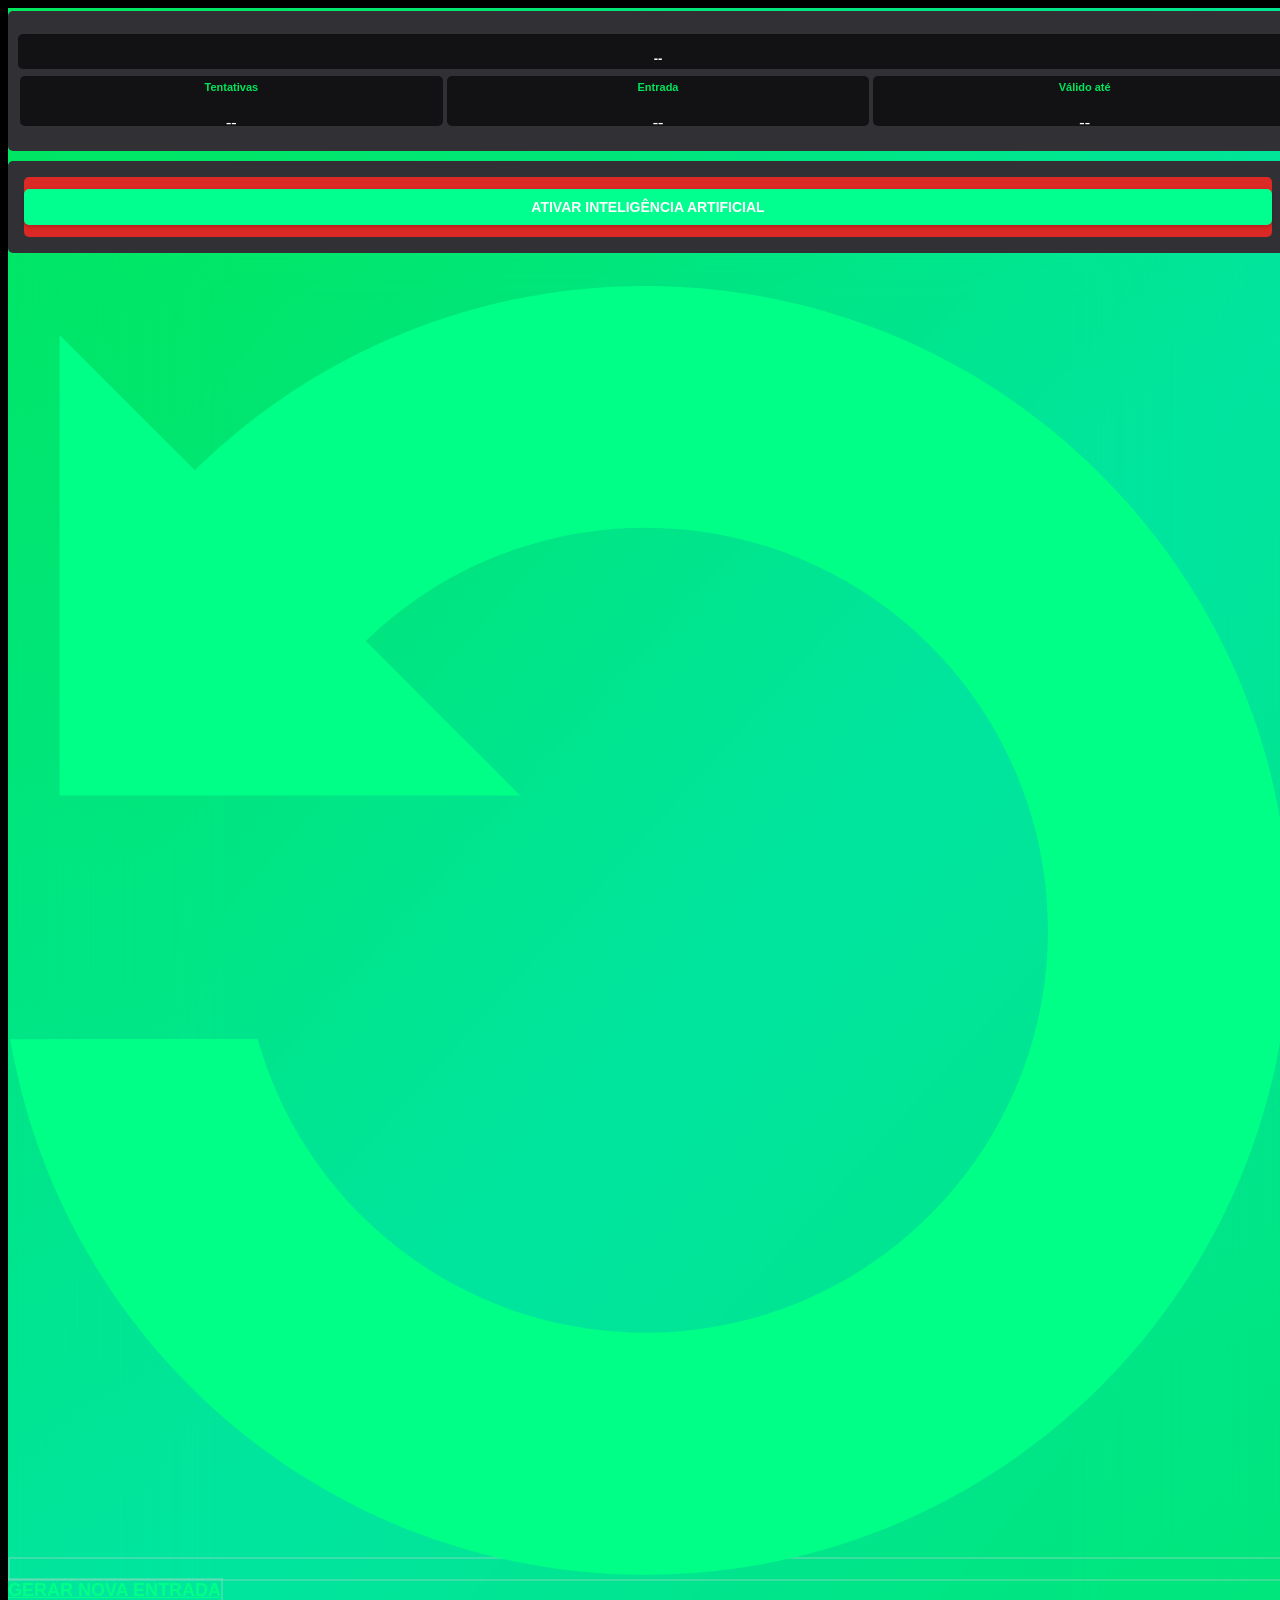
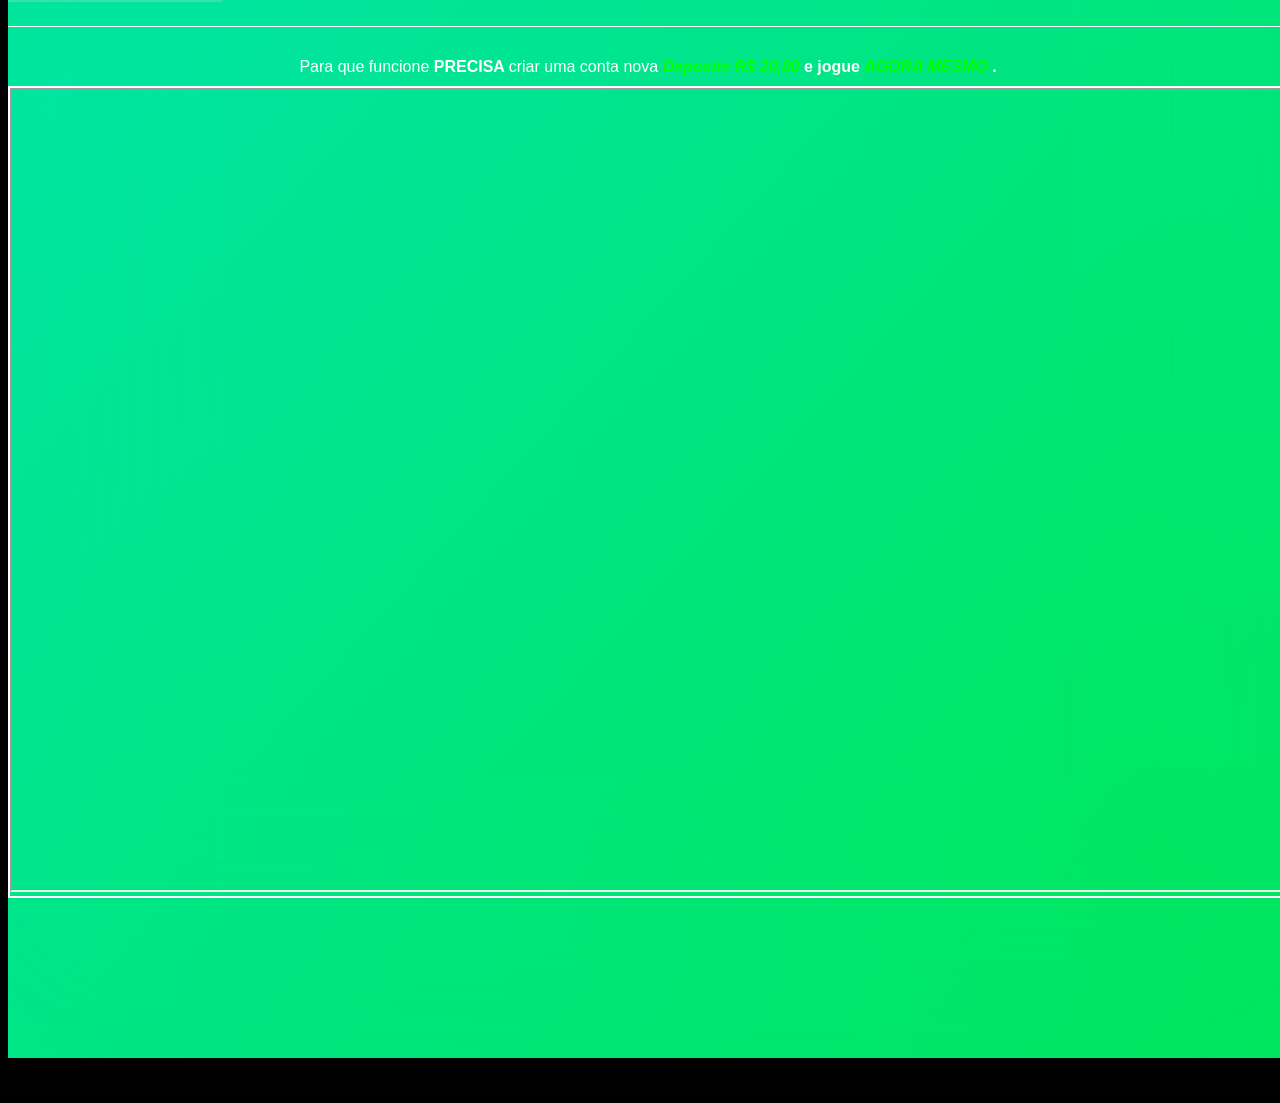
==== games/inteligencia/bet7k-hacking.html @ 5b3a698d "Add files via upload" ====
<!DOCTYPE html>
<html lang="pt-BR">
<head>
	<meta charset="UTF-8">
		<title>Sinais - Tokyo</title>
        <link rel="shortcut icon" href="images/favicon.png" type="image/jpg">
<meta name='robots' content='max-image-preview:large' />
<script type='application/javascript'>console.log('PixelYourSite Free version 9.4.2');</script>
<link rel="alternate" type="application/rss+xml" title="Feed para Seguro &raquo;" href="https://descubraagoora.fun/feed/" />
<link rel="alternate" type="application/rss+xml" title="Feed de comentários para Seguro &raquo;" href="https://descubraagoora.fun/comments/feed/" />
<script>
window._wpemojiSettings = {"baseUrl":"https:\/\/s.w.org\/images\/core\/emoji\/14.0.0\/72x72\/","ext":".png","svgUrl":"https:\/\/s.w.org\/images\/core\/emoji\/14.0.0\/svg\/","svgExt":".svg","source":{"concatemoji":"https:\/\/descubraagoora.fun\/wp-includes\/js\/wp-emoji-release.min.js?ver=6.3.1"}};
/*! This file is auto-generated */
!function(i,n){var o,s,e;function c(e){try{var t={supportTests:e,timestamp:(new Date).valueOf()};sessionStorage.setItem(o,JSON.stringify(t))}catch(e){}}function p(e,t,n){e.clearRect(0,0,e.canvas.width,e.canvas.height),e.fillText(t,0,0);var t=new Uint32Array(e.getImageData(0,0,e.canvas.width,e.canvas.height).data),r=(e.clearRect(0,0,e.canvas.width,e.canvas.height),e.fillText(n,0,0),new Uint32Array(e.getImageData(0,0,e.canvas.width,e.canvas.height).data));return t.every(function(e,t){return e===r[t]})}function u(e,t,n){switch(t){case"flag":return n(e,"\ud83c\udff3\ufe0f\u200d\u26a7\ufe0f","\ud83c\udff3\ufe0f\u200b\u26a7\ufe0f")?!1:!n(e,"\ud83c\uddfa\ud83c\uddf3","\ud83c\uddfa\u200b\ud83c\uddf3")&&!n(e,"\ud83c\udff4\udb40\udc67\udb40\udc62\udb40\udc65\udb40\udc6e\udb40\udc67\udb40\udc7f","\ud83c\udff4\u200b\udb40\udc67\u200b\udb40\udc62\u200b\udb40\udc65\u200b\udb40\udc6e\u200b\udb40\udc67\u200b\udb40\udc7f");case"emoji":return!n(e,"\ud83e\udef1\ud83c\udffb\u200d\ud83e\udef2\ud83c\udfff","\ud83e\udef1\ud83c\udffb\u200b\ud83e\udef2\ud83c\udfff")}return!1}function f(e,t,n){var r="undefined"!=typeof WorkerGlobalScope&&self instanceof WorkerGlobalScope?new OffscreenCanvas(300,150):i.createElement("canvas"),a=r.getContext("2d",{willReadFrequently:!0}),o=(a.textBaseline="top",a.font="600 32px Arial",{});return e.forEach(function(e){o[e]=t(a,e,n)}),o}function t(e){var t=i.createElement("script");t.src=e,t.defer=!0,i.head.appendChild(t)}"undefined"!=typeof Promise&&(o="wpEmojiSettingsSupports",s=["flag","emoji"],n.supports={everything:!0,everythingExceptFlag:!0},e=new Promise(function(e){i.addEventListener("DOMContentLoaded",e,{once:!0})}),new Promise(function(t){var n=function(){try{var e=JSON.parse(sessionStorage.getItem(o));if("object"==typeof e&&"number"==typeof e.timestamp&&(new Date).valueOf()<e.timestamp+604800&&"object"==typeof e.supportTests)return e.supportTests}catch(e){}return null}();if(!n){if("undefined"!=typeof Worker&&"undefined"!=typeof OffscreenCanvas&&"undefined"!=typeof URL&&URL.createObjectURL&&"undefined"!=typeof Blob)try{var e="postMessage("+f.toString()+"("+[JSON.stringify(s),u.toString(),p.toString()].join(",")+"));",r=new Blob([e],{type:"text/javascript"}),a=new Worker(URL.createObjectURL(r),{name:"wpTestEmojiSupports"});return void(a.onmessage=function(e){c(n=e.data),a.terminate(),t(n)})}catch(e){}c(n=f(s,u,p))}t(n)}).then(function(e){for(var t in e)n.supports[t]=e[t],n.supports.everything=n.supports.everything&&n.supports[t],"flag"!==t&&(n.supports.everythingExceptFlag=n.supports.everythingExceptFlag&&n.supports[t]);n.supports.everythingExceptFlag=n.supports.everythingExceptFlag&&!n.supports.flag,n.DOMReady=!1,n.readyCallback=function(){n.DOMReady=!0}}).then(function(){return e}).then(function(){var e;n.supports.everything||(n.readyCallback(),(e=n.source||{}).concatemoji?t(e.concatemoji):e.wpemoji&&e.twemoji&&(t(e.twemoji),t(e.wpemoji)))}))}((window,document),window._wpemojiSettings);
</script>
<style>
img.wp-smiley,
img.emoji {
	display: inline !important;
	border: none !important;
	box-shadow: none !important;
	height: 1em !important;
	width: 1em !important;
	margin: 0 0.07em !important;
	vertical-align: -0.1em !important;
	background: none !important;
	padding: 0 !important;
}
</style>
	<link rel='stylesheet' id='wp-block-library-css' href='https://descubraagoora.fun/wp-includes/css/dist/block-library/style.min.css?ver=6.3.1' media='all' />
<style id='classic-theme-styles-inline-css'>
/*! This file is auto-generated */
.wp-block-button__link{color:#fff;background-color:#32373c;border-radius:9999px;box-shadow:none;text-decoration:none;padding:calc(.667em + 2px) calc(1.333em + 2px);font-size:1.125em}.wp-block-file__button{background:#32373c;color:#fff;text-decoration:none}
</style>
<style id='global-styles-inline-css'>
body{--wp--preset--color--black: #000000;--wp--preset--color--cyan-bluish-gray: #abb8c3;--wp--preset--color--white: #ffffff;--wp--preset--color--pale-pink: #f78da7;--wp--preset--color--vivid-red: #cf2e2e;--wp--preset--color--luminous-vivid-orange: #ff6900;--wp--preset--color--luminous-vivid-amber: #fcb900;--wp--preset--color--light-green-cyan: #7bdcb5;--wp--preset--color--vivid-green-cyan: #00d084;--wp--preset--color--pale-cyan-blue: #8ed1fc;--wp--preset--color--vivid-cyan-blue: #0693e3;--wp--preset--color--vivid-purple: #9b51e0;--wp--preset--gradient--vivid-cyan-blue-to-vivid-purple: linear-gradient(135deg,rgba(6,147,227,1) 0%,rgb(155,81,224) 100%);--wp--preset--gradient--light-green-cyan-to-vivid-green-cyan: linear-gradient(135deg,rgb(122,220,180) 0%,rgb(0,208,130) 100%);--wp--preset--gradient--luminous-vivid-amber-to-luminous-vivid-orange: linear-gradient(135deg,rgba(252,185,0,1) 0%,rgba(255,105,0,1) 100%);--wp--preset--gradient--luminous-vivid-orange-to-vivid-red: linear-gradient(135deg,rgba(255,105,0,1) 0%,rgb(207,46,46) 100%);--wp--preset--gradient--very-light-gray-to-cyan-bluish-gray: linear-gradient(135deg,rgb(238,238,238) 0%,rgb(169,184,195) 100%);--wp--preset--gradient--cool-to-warm-spectrum: linear-gradient(135deg,rgb(74,234,220) 0%,rgb(151,120,209) 20%,rgb(207,42,186) 40%,rgb(238,44,130) 60%,rgb(251,105,98) 80%,rgb(254,248,76) 100%);--wp--preset--gradient--blush-light-purple: linear-gradient(135deg,rgb(255,206,236) 0%,rgb(152,150,240) 100%);--wp--preset--gradient--blush-bordeaux: linear-gradient(135deg,rgb(254,205,165) 0%,rgb(254,45,45) 50%,rgb(107,0,62) 100%);--wp--preset--gradient--luminous-dusk: linear-gradient(135deg,rgb(255,203,112) 0%,rgb(199,81,192) 50%,rgb(65,88,208) 100%);--wp--preset--gradient--pale-ocean: linear-gradient(135deg,rgb(255,245,203) 0%,rgb(182,227,212) 50%,rgb(51,167,181) 100%);--wp--preset--gradient--electric-grass: linear-gradient(135deg,rgb(202,248,128) 0%,rgb(113,206,126) 100%);--wp--preset--gradient--midnight: linear-gradient(135deg,rgb(2,3,129) 0%,rgb(40,116,252) 100%);--wp--preset--font-size--small: 13px;--wp--preset--font-size--medium: 20px;--wp--preset--font-size--large: 36px;--wp--preset--font-size--x-large: 42px;--wp--preset--spacing--20: 0.44rem;--wp--preset--spacing--30: 0.67rem;--wp--preset--spacing--40: 1rem;--wp--preset--spacing--50: 1.5rem;--wp--preset--spacing--60: 2.25rem;--wp--preset--spacing--70: 3.38rem;--wp--preset--spacing--80: 5.06rem;--wp--preset--shadow--natural: 6px 6px 9px rgba(0, 0, 0, 0.2);--wp--preset--shadow--deep: 12px 12px 50px rgba(0, 0, 0, 0.4);--wp--preset--shadow--sharp: 6px 6px 0px rgba(0, 0, 0, 0.2);--wp--preset--shadow--outlined: 6px 6px 0px -3px rgba(255, 255, 255, 1), 6px 6px rgba(0, 0, 0, 1);--wp--preset--shadow--crisp: 6px 6px 0px rgba(0, 0, 0, 1);}:where(.is-layout-flex){gap: 0.5em;}:where(.is-layout-grid){gap: 0.5em;}body .is-layout-flow > .alignleft{float: left;margin-inline-start: 0;margin-inline-end: 2em;}body .is-layout-flow > .alignright{float: right;margin-inline-start: 2em;margin-inline-end: 0;}body .is-layout-flow > .aligncenter{margin-left: auto !important;margin-right: auto !important;}body .is-layout-constrained > .alignleft{float: left;margin-inline-start: 0;margin-inline-end: 2em;}body .is-layout-constrained > .alignright{float: right;margin-inline-start: 2em;margin-inline-end: 0;}body .is-layout-constrained > .aligncenter{margin-left: auto !important;margin-right: auto !important;}body .is-layout-constrained > :where(:not(.alignleft):not(.alignright):not(.alignfull)){max-width: var(--wp--style--global--content-size);margin-left: auto !important;margin-right: auto !important;}body .is-layout-constrained > .alignwide{max-width: var(--wp--style--global--wide-size);}body .is-layout-flex{display: flex;}body .is-layout-flex{flex-wrap: wrap;align-items: center;}body .is-layout-flex > *{margin: 0;}body .is-layout-grid{display: grid;}body .is-layout-grid > *{margin: 0;}:where(.wp-block-columns.is-layout-flex){gap: 2em;}:where(.wp-block-columns.is-layout-grid){gap: 2em;}:where(.wp-block-post-template.is-layout-flex){gap: 1.25em;}:where(.wp-block-post-template.is-layout-grid){gap: 1.25em;}.has-black-color{color: var(--wp--preset--color--black) !important;}.has-cyan-bluish-gray-color{color: var(--wp--preset--color--cyan-bluish-gray) !important;}.has-white-color{color: var(--wp--preset--color--white) !important;}.has-pale-pink-color{color: var(--wp--preset--color--pale-pink) !important;}.has-vivid-red-color{color: var(--wp--preset--color--vivid-red) !important;}.has-luminous-vivid-orange-color{color: var(--wp--preset--color--luminous-vivid-orange) !important;}.has-luminous-vivid-amber-color{color: var(--wp--preset--color--luminous-vivid-amber) !important;}.has-light-green-cyan-color{color: var(--wp--preset--color--light-green-cyan) !important;}.has-vivid-green-cyan-color{color: var(--wp--preset--color--vivid-green-cyan) !important;}.has-pale-cyan-blue-color{color: var(--wp--preset--color--pale-cyan-blue) !important;}.has-vivid-cyan-blue-color{color: var(--wp--preset--color--vivid-cyan-blue) !important;}.has-vivid-purple-color{color: var(--wp--preset--color--vivid-purple) !important;}.has-black-background-color{background-color: var(--wp--preset--color--black) !important;}.has-cyan-bluish-gray-background-color{background-color: var(--wp--preset--color--cyan-bluish-gray) !important;}.has-white-background-color{background-color: var(--wp--preset--color--white) !important;}.has-pale-pink-background-color{background-color: var(--wp--preset--color--pale-pink) !important;}.has-vivid-red-background-color{background-color: var(--wp--preset--color--vivid-red) !important;}.has-luminous-vivid-orange-background-color{background-color: var(--wp--preset--color--luminous-vivid-orange) !important;}.has-luminous-vivid-amber-background-color{background-color: var(--wp--preset--color--luminous-vivid-amber) !important;}.has-light-green-cyan-background-color{background-color: var(--wp--preset--color--light-green-cyan) !important;}.has-vivid-green-cyan-background-color{background-color: var(--wp--preset--color--vivid-green-cyan) !important;}.has-pale-cyan-blue-background-color{background-color: var(--wp--preset--color--pale-cyan-blue) !important;}.has-vivid-cyan-blue-background-color{background-color: var(--wp--preset--color--vivid-cyan-blue) !important;}.has-vivid-purple-background-color{background-color: var(--wp--preset--color--vivid-purple) !important;}.has-black-border-color{border-color: var(--wp--preset--color--black) !important;}.has-cyan-bluish-gray-border-color{border-color: var(--wp--preset--color--cyan-bluish-gray) !important;}.has-white-border-color{border-color: var(--wp--preset--color--white) !important;}.has-pale-pink-border-color{border-color: var(--wp--preset--color--pale-pink) !important;}.has-vivid-red-border-color{border-color: var(--wp--preset--color--vivid-red) !important;}.has-luminous-vivid-orange-border-color{border-color: var(--wp--preset--color--luminous-vivid-orange) !important;}.has-luminous-vivid-amber-border-color{border-color: var(--wp--preset--color--luminous-vivid-amber) !important;}.has-light-green-cyan-border-color{border-color: var(--wp--preset--color--light-green-cyan) !important;}.has-vivid-green-cyan-border-color{border-color: var(--wp--preset--color--vivid-green-cyan) !important;}.has-pale-cyan-blue-border-color{border-color: var(--wp--preset--color--pale-cyan-blue) !important;}.has-vivid-cyan-blue-border-color{border-color: var(--wp--preset--color--vivid-cyan-blue) !important;}.has-vivid-purple-border-color{border-color: var(--wp--preset--color--vivid-purple) !important;}.has-vivid-cyan-blue-to-vivid-purple-gradient-background{background: var(--wp--preset--gradient--vivid-cyan-blue-to-vivid-purple) !important;}.has-light-green-cyan-to-vivid-green-cyan-gradient-background{background: var(--wp--preset--gradient--light-green-cyan-to-vivid-green-cyan) !important;}.has-luminous-vivid-amber-to-luminous-vivid-orange-gradient-background{background: var(--wp--preset--gradient--luminous-vivid-amber-to-luminous-vivid-orange) !important;}.has-luminous-vivid-orange-to-vivid-red-gradient-background{background: var(--wp--preset--gradient--luminous-vivid-orange-to-vivid-red) !important;}.has-very-light-gray-to-cyan-bluish-gray-gradient-background{background: var(--wp--preset--gradient--very-light-gray-to-cyan-bluish-gray) !important;}.has-cool-to-warm-spectrum-gradient-background{background: var(--wp--preset--gradient--cool-to-warm-spectrum) !important;}.has-blush-light-purple-gradient-background{background: var(--wp--preset--gradient--blush-light-purple) !important;}.has-blush-bordeaux-gradient-background{background: var(--wp--preset--gradient--blush-bordeaux) !important;}.has-luminous-dusk-gradient-background{background: var(--wp--preset--gradient--luminous-dusk) !important;}.has-pale-ocean-gradient-background{background: var(--wp--preset--gradient--pale-ocean) !important;}.has-electric-grass-gradient-background{background: var(--wp--preset--gradient--electric-grass) !important;}.has-midnight-gradient-background{background: var(--wp--preset--gradient--midnight) !important;}.has-small-font-size{font-size: var(--wp--preset--font-size--small) !important;}.has-medium-font-size{font-size: var(--wp--preset--font-size--medium) !important;}.has-large-font-size{font-size: var(--wp--preset--font-size--large) !important;}.has-x-large-font-size{font-size: var(--wp--preset--font-size--x-large) !important;}
.wp-block-navigation a:where(:not(.wp-element-button)){color: inherit;}
:where(.wp-block-post-template.is-layout-flex){gap: 1.25em;}:where(.wp-block-post-template.is-layout-grid){gap: 1.25em;}
:where(.wp-block-columns.is-layout-flex){gap: 2em;}:where(.wp-block-columns.is-layout-grid){gap: 2em;}
.wp-block-pullquote{font-size: 1.5em;line-height: 1.6;}
</style>
<link rel='stylesheet' id='secure-copy-content-protection-public-css' href='https://descubraagoora.fun/wp-content/plugins/secure-copy-content-protection/public/css/secure-copy-content-protection-public.css?ver=3.7.1' media='all' />
<link rel='stylesheet' id='hello-elementor-css' href='https://descubraagoora.fun/wp-content/themes/hello-elementor/style.min.css?ver=2.8.1' media='all' />
<link rel='stylesheet' id='hello-elementor-theme-style-css' href='https://descubraagoora.fun/wp-content/themes/hello-elementor/theme.min.css?ver=2.8.1' media='all' />
<link rel='stylesheet' id='elementor-frontend-css' href='https://descubraagoora.fun/wp-content/plugins/elementor/assets/css/frontend-lite.min.css?ver=3.10.2' media='all' />
<style id='elementor-frontend-inline-css'>
.elementor-kit-9{--e-global-color-primary:#FFFFFF;--e-global-color-secondary:#3E3E3E;--e-global-color-text:#3E3E3E;--e-global-color-accent:#00FF87;--e-global-typography-primary-font-family:"Montserrat";--e-global-typography-primary-font-size:42px;--e-global-typography-primary-font-weight:700;--e-global-typography-primary-line-height:40px;--e-global-typography-secondary-font-family:"Montserrat";--e-global-typography-secondary-font-size:32px;--e-global-typography-secondary-font-weight:700;--e-global-typography-text-font-family:"Montserrat";--e-global-typography-text-font-size:16px;--e-global-typography-text-font-weight:400;--e-global-typography-accent-font-family:"Montserrat";--e-global-typography-accent-font-size:18px;--e-global-typography-accent-font-weight:700;--e-global-typography-28c6ffb-font-family:"Montserrat";--e-global-typography-28c6ffb-font-size:16px;--e-global-typography-28c6ffb-font-weight:400;background-color:#000000;}.elementor-kit-9 button,.elementor-kit-9 input[type="button"],.elementor-kit-9 input[type="submit"],.elementor-kit-9 .elementor-button{color:#FFFFFF;background-color:#00FF8E;border-style:none;}.elementor-kit-9 button:hover,.elementor-kit-9 button:focus,.elementor-kit-9 input[type="button"]:hover,.elementor-kit-9 input[type="button"]:focus,.elementor-kit-9 input[type="submit"]:hover,.elementor-kit-9 input[type="submit"]:focus,.elementor-kit-9 .elementor-button:hover,.elementor-kit-9 .elementor-button:focus{background-color:#0A8A51;}.elementor-section.elementor-section-boxed > .elementor-container{max-width:1280px;}.e-con{--container-max-width:1280px;}.elementor-widget:not(:last-child){margin-bottom:10px;}.elementor-element{--widgets-spacing:10px;}{}h1.entry-title{display:var(--page-title-display);}.elementor-kit-9 e-page-transition{background-color:#FFBC7D;}.site-header{padding-inline-end:0px;padding-inline-start:0px;}@media(max-width:1024px){.elementor-section.elementor-section-boxed > .elementor-container{max-width:1024px;}.e-con{--container-max-width:1024px;}}@media(max-width:767px){.elementor-kit-9{--e-global-typography-primary-font-size:32px;--e-global-typography-primary-line-height:32px;--e-global-typography-secondary-font-size:24px;--e-global-typography-text-font-size:16px;--e-global-typography-accent-font-size:18px;--e-global-typography-28c6ffb-font-size:16px;}.elementor-section.elementor-section-boxed > .elementor-container{max-width:767px;}.e-con{--container-max-width:767px;}}/* Start custom CSS */p{
   margin-bottom: 0;
}

html, body{
   width: 100%;
   overflow-x: hidden;
}

body::-webkit-scrollbar{
   width: 10px;
}

body::-webkit-scrollbar-track{
   background: #000000;
}

body::-webkit-scrollbar-thumb{
   background: #fff;
   border-radius: 20px;
}

*::selection{
   color: #ffffff;
   background: #fff;
}/* End custom CSS */
/* Start Custom Fonts CSS */@font-face {
	font-family: 'Montserrat';
	font-style: normal;
	font-weight: normal;
	font-display: auto;
	src: url('https://descubraagoora.fun/wp-content/uploads/2023/01/Montserrat-Regular.woff2') format('woff2'),
		url('https://descubraagoora.fun/wp-content/uploads/2023/01/Montserrat-Regular.woff') format('woff'),
		url('https://descubraagoora.fun/wp-content/uploads/2023/01/Montserrat-Regular.ttf') format('truetype'),
		url('https://descubraagoora.fun/wp-content/uploads/2023/01/Montserrat-Regular.svg#Montserrat') format('svg');
}
@font-face {
	font-family: 'Montserrat';
	font-style: normal;
	font-weight: 700;
	font-display: auto;
	src: url('https://descubraagoora.fun/wp-content/uploads/2023/01/Montserrat-Bold.eot');
	src: url('https://descubraagoora.fun/wp-content/uploads/2023/01/Montserrat-Bold.eot?#iefix') format('embedded-opentype'),
		url('https://descubraagoora.fun/wp-content/uploads/2023/01/Montserrat-Bold.woff2') format('woff2'),
		url('https://descubraagoora.fun/wp-content/uploads/2023/01/Montserrat-Bold.woff') format('woff'),
		url('https://descubraagoora.fun/wp-content/uploads/2023/01/Montserrat-Bold.ttf') format('truetype'),
		url('https://descubraagoora.fun/wp-content/uploads/2023/01/Montserrat-Bold.svg#Montserrat') format('svg');
}
/* End Custom Fonts CSS */
.elementor-widget-heading .elementor-heading-title{color:var( --e-global-color-primary );font-family:var( --e-global-typography-primary-font-family ), Sans-serif;font-size:var( --e-global-typography-primary-font-size );font-weight:var( --e-global-typography-primary-font-weight );line-height:var( --e-global-typography-primary-line-height );}.elementor-widget-image .widget-image-caption{color:var( --e-global-color-text );font-family:var( --e-global-typography-text-font-family ), Sans-serif;font-size:var( --e-global-typography-text-font-size );font-weight:var( --e-global-typography-text-font-weight );}.elementor-widget-text-editor{color:var( --e-global-color-text );font-family:var( --e-global-typography-text-font-family ), Sans-serif;font-size:var( --e-global-typography-text-font-size );font-weight:var( --e-global-typography-text-font-weight );}.elementor-widget-text-editor.elementor-drop-cap-view-stacked .elementor-drop-cap{background-color:var( --e-global-color-primary );}.elementor-widget-text-editor.elementor-drop-cap-view-framed .elementor-drop-cap, .elementor-widget-text-editor.elementor-drop-cap-view-default .elementor-drop-cap{color:var( --e-global-color-primary );border-color:var( --e-global-color-primary );}.elementor-widget-button .elementor-button{font-family:var( --e-global-typography-accent-font-family ), Sans-serif;font-size:var( --e-global-typography-accent-font-size );font-weight:var( --e-global-typography-accent-font-weight );background-color:var( --e-global-color-accent );}.elementor-widget-divider{--divider-color:var( --e-global-color-secondary );}.elementor-widget-divider .elementor-divider__text{color:var( --e-global-color-secondary );font-family:var( --e-global-typography-secondary-font-family ), Sans-serif;font-size:var( --e-global-typography-secondary-font-size );font-weight:var( --e-global-typography-secondary-font-weight );}.elementor-widget-divider.elementor-view-stacked .elementor-icon{background-color:var( --e-global-color-secondary );}.elementor-widget-divider.elementor-view-framed .elementor-icon, .elementor-widget-divider.elementor-view-default .elementor-icon{color:var( --e-global-color-secondary );border-color:var( --e-global-color-secondary );}.elementor-widget-divider.elementor-view-framed .elementor-icon, .elementor-widget-divider.elementor-view-default .elementor-icon svg{fill:var( --e-global-color-secondary );}.elementor-widget-image-box .elementor-image-box-title{color:var( --e-global-color-primary );font-family:var( --e-global-typography-primary-font-family ), Sans-serif;font-size:var( --e-global-typography-primary-font-size );font-weight:var( --e-global-typography-primary-font-weight );line-height:var( --e-global-typography-primary-line-height );}.elementor-widget-image-box .elementor-image-box-description{color:var( --e-global-color-text );font-family:var( --e-global-typography-text-font-family ), Sans-serif;font-size:var( --e-global-typography-text-font-size );font-weight:var( --e-global-typography-text-font-weight );}.elementor-widget-icon.elementor-view-stacked .elementor-icon{background-color:var( --e-global-color-primary );}.elementor-widget-icon.elementor-view-framed .elementor-icon, .elementor-widget-icon.elementor-view-default .elementor-icon{color:var( --e-global-color-primary );border-color:var( --e-global-color-primary );}.elementor-widget-icon.elementor-view-framed .elementor-icon, .elementor-widget-icon.elementor-view-default .elementor-icon svg{fill:var( --e-global-color-primary );}.elementor-widget-icon-box.elementor-view-stacked .elementor-icon{background-color:var( --e-global-color-primary );}.elementor-widget-icon-box.elementor-view-framed .elementor-icon, .elementor-widget-icon-box.elementor-view-default .elementor-icon{fill:var( --e-global-color-primary );color:var( --e-global-color-primary );border-color:var( --e-global-color-primary );}.elementor-widget-icon-box .elementor-icon-box-title{color:var( --e-global-color-primary );}.elementor-widget-icon-box .elementor-icon-box-title, .elementor-widget-icon-box .elementor-icon-box-title a{font-family:var( --e-global-typography-primary-font-family ), Sans-serif;font-size:var( --e-global-typography-primary-font-size );font-weight:var( --e-global-typography-primary-font-weight );line-height:var( --e-global-typography-primary-line-height );}.elementor-widget-icon-box .elementor-icon-box-description{color:var( --e-global-color-text );font-family:var( --e-global-typography-text-font-family ), Sans-serif;font-size:var( --e-global-typography-text-font-size );font-weight:var( --e-global-typography-text-font-weight );}.elementor-widget-star-rating .elementor-star-rating__title{color:var( --e-global-color-text );font-family:var( --e-global-typography-text-font-family ), Sans-serif;font-size:var( --e-global-typography-text-font-size );font-weight:var( --e-global-typography-text-font-weight );}.elementor-widget-image-gallery .gallery-item .gallery-caption{font-family:var( --e-global-typography-accent-font-family ), Sans-serif;font-size:var( --e-global-typography-accent-font-size );font-weight:var( --e-global-typography-accent-font-weight );}.elementor-widget-icon-list .elementor-icon-list-item:not(:last-child):after{border-color:var( --e-global-color-text );}.elementor-widget-icon-list .elementor-icon-list-icon i{color:var( --e-global-color-primary );}.elementor-widget-icon-list .elementor-icon-list-icon svg{fill:var( --e-global-color-primary );}.elementor-widget-icon-list .elementor-icon-list-text{color:var( --e-global-color-secondary );}.elementor-widget-icon-list .elementor-icon-list-item > .elementor-icon-list-text, .elementor-widget-icon-list .elementor-icon-list-item > a{font-family:var( --e-global-typography-text-font-family ), Sans-serif;font-size:var( --e-global-typography-text-font-size );font-weight:var( --e-global-typography-text-font-weight );}.elementor-widget-counter .elementor-counter-number-wrapper{color:var( --e-global-color-primary );font-family:var( --e-global-typography-primary-font-family ), Sans-serif;font-size:var( --e-global-typography-primary-font-size );font-weight:var( --e-global-typography-primary-font-weight );line-height:var( --e-global-typography-primary-line-height );}.elementor-widget-counter .elementor-counter-title{color:var( --e-global-color-secondary );font-family:var( --e-global-typography-secondary-font-family ), Sans-serif;font-size:var( --e-global-typography-secondary-font-size );font-weight:var( --e-global-typography-secondary-font-weight );}.elementor-widget-progress .elementor-progress-wrapper .elementor-progress-bar{background-color:var( --e-global-color-primary );}.elementor-widget-progress .elementor-title{color:var( --e-global-color-primary );font-family:var( --e-global-typography-text-font-family ), Sans-serif;font-size:var( --e-global-typography-text-font-size );font-weight:var( --e-global-typography-text-font-weight );}.elementor-widget-testimonial .elementor-testimonial-content{color:var( --e-global-color-text );font-family:var( --e-global-typography-text-font-family ), Sans-serif;font-size:var( --e-global-typography-text-font-size );font-weight:var( --e-global-typography-text-font-weight );}.elementor-widget-testimonial .elementor-testimonial-name{color:var( --e-global-color-primary );font-family:var( --e-global-typography-primary-font-family ), Sans-serif;font-size:var( --e-global-typography-primary-font-size );font-weight:var( --e-global-typography-primary-font-weight );line-height:var( --e-global-typography-primary-line-height );}.elementor-widget-testimonial .elementor-testimonial-job{color:var( --e-global-color-secondary );font-family:var( --e-global-typography-secondary-font-family ), Sans-serif;font-size:var( --e-global-typography-secondary-font-size );font-weight:var( --e-global-typography-secondary-font-weight );}.elementor-widget-tabs .elementor-tab-title, .elementor-widget-tabs .elementor-tab-title a{color:var( --e-global-color-primary );}.elementor-widget-tabs .elementor-tab-title.elementor-active,
					 .elementor-widget-tabs .elementor-tab-title.elementor-active a{color:var( --e-global-color-accent );}.elementor-widget-tabs .elementor-tab-title{font-family:var( --e-global-typography-primary-font-family ), Sans-serif;font-size:var( --e-global-typography-primary-font-size );font-weight:var( --e-global-typography-primary-font-weight );line-height:var( --e-global-typography-primary-line-height );}.elementor-widget-tabs .elementor-tab-content{color:var( --e-global-color-text );font-family:var( --e-global-typography-text-font-family ), Sans-serif;font-size:var( --e-global-typography-text-font-size );font-weight:var( --e-global-typography-text-font-weight );}.elementor-widget-accordion .elementor-accordion-icon, .elementor-widget-accordion .elementor-accordion-title{color:var( --e-global-color-primary );}.elementor-widget-accordion .elementor-accordion-icon svg{fill:var( --e-global-color-primary );}.elementor-widget-accordion .elementor-active .elementor-accordion-icon, .elementor-widget-accordion .elementor-active .elementor-accordion-title{color:var( --e-global-color-accent );}.elementor-widget-accordion .elementor-active .elementor-accordion-icon svg{fill:var( --e-global-color-accent );}.elementor-widget-accordion .elementor-accordion-title{font-family:var( --e-global-typography-primary-font-family ), Sans-serif;font-size:var( --e-global-typography-primary-font-size );font-weight:var( --e-global-typography-primary-font-weight );line-height:var( --e-global-typography-primary-line-height );}.elementor-widget-accordion .elementor-tab-content{color:var( --e-global-color-text );font-family:var( --e-global-typography-text-font-family ), Sans-serif;font-size:var( --e-global-typography-text-font-size );font-weight:var( --e-global-typography-text-font-weight );}.elementor-widget-toggle .elementor-toggle-title, .elementor-widget-toggle .elementor-toggle-icon{color:var( --e-global-color-primary );}.elementor-widget-toggle .elementor-toggle-icon svg{fill:var( --e-global-color-primary );}.elementor-widget-toggle .elementor-tab-title.elementor-active a, .elementor-widget-toggle .elementor-tab-title.elementor-active .elementor-toggle-icon{color:var( --e-global-color-accent );}.elementor-widget-toggle .elementor-toggle-title{font-family:var( --e-global-typography-primary-font-family ), Sans-serif;font-size:var( --e-global-typography-primary-font-size );font-weight:var( --e-global-typography-primary-font-weight );line-height:var( --e-global-typography-primary-line-height );}.elementor-widget-toggle .elementor-tab-content{color:var( --e-global-color-text );font-family:var( --e-global-typography-text-font-family ), Sans-serif;font-size:var( --e-global-typography-text-font-size );font-weight:var( --e-global-typography-text-font-weight );}.elementor-widget-alert .elementor-alert-title{font-family:var( --e-global-typography-primary-font-family ), Sans-serif;font-size:var( --e-global-typography-primary-font-size );font-weight:var( --e-global-typography-primary-font-weight );line-height:var( --e-global-typography-primary-line-height );}.elementor-widget-alert .elementor-alert-description{font-family:var( --e-global-typography-text-font-family ), Sans-serif;font-size:var( --e-global-typography-text-font-size );font-weight:var( --e-global-typography-text-font-weight );}.elementor-widget-text-path{font-family:var( --e-global-typography-text-font-family ), Sans-serif;font-size:var( --e-global-typography-text-font-size );font-weight:var( --e-global-typography-text-font-weight );}.elementor-widget-theme-site-logo .widget-image-caption{color:var( --e-global-color-text );font-family:var( --e-global-typography-text-font-family ), Sans-serif;font-size:var( --e-global-typography-text-font-size );font-weight:var( --e-global-typography-text-font-weight );}.elementor-widget-theme-site-title .elementor-heading-title{color:var( --e-global-color-primary );font-family:var( --e-global-typography-primary-font-family ), Sans-serif;font-size:var( --e-global-typography-primary-font-size );font-weight:var( --e-global-typography-primary-font-weight );line-height:var( --e-global-typography-primary-line-height );}.elementor-widget-theme-page-title .elementor-heading-title{color:var( --e-global-color-primary );font-family:var( --e-global-typography-primary-font-family ), Sans-serif;font-size:var( --e-global-typography-primary-font-size );font-weight:var( --e-global-typography-primary-font-weight );line-height:var( --e-global-typography-primary-line-height );}.elementor-widget-theme-post-title .elementor-heading-title{color:var( --e-global-color-primary );font-family:var( --e-global-typography-primary-font-family ), Sans-serif;font-size:var( --e-global-typography-primary-font-size );font-weight:var( --e-global-typography-primary-font-weight );line-height:var( --e-global-typography-primary-line-height );}.elementor-widget-theme-post-excerpt .elementor-widget-container{color:var( --e-global-color-text );font-family:var( --e-global-typography-text-font-family ), Sans-serif;font-size:var( --e-global-typography-text-font-size );font-weight:var( --e-global-typography-text-font-weight );}.elementor-widget-theme-post-content{color:var( --e-global-color-text );font-family:var( --e-global-typography-text-font-family ), Sans-serif;font-size:var( --e-global-typography-text-font-size );font-weight:var( --e-global-typography-text-font-weight );}.elementor-widget-theme-post-featured-image .widget-image-caption{color:var( --e-global-color-text );font-family:var( --e-global-typography-text-font-family ), Sans-serif;font-size:var( --e-global-typography-text-font-size );font-weight:var( --e-global-typography-text-font-weight );}.elementor-widget-theme-archive-title .elementor-heading-title{color:var( --e-global-color-primary );font-family:var( --e-global-typography-primary-font-family ), Sans-serif;font-size:var( --e-global-typography-primary-font-size );font-weight:var( --e-global-typography-primary-font-weight );line-height:var( --e-global-typography-primary-line-height );}.elementor-widget-archive-posts .elementor-post__title, .elementor-widget-archive-posts .elementor-post__title a{color:var( --e-global-color-secondary );font-family:var( --e-global-typography-primary-font-family ), Sans-serif;font-size:var( --e-global-typography-primary-font-size );font-weight:var( --e-global-typography-primary-font-weight );line-height:var( --e-global-typography-primary-line-height );}.elementor-widget-archive-posts .elementor-post__meta-data{font-family:var( --e-global-typography-secondary-font-family ), Sans-serif;font-size:var( --e-global-typography-secondary-font-size );font-weight:var( --e-global-typography-secondary-font-weight );}.elementor-widget-archive-posts .elementor-post__excerpt p{font-family:var( --e-global-typography-text-font-family ), Sans-serif;font-size:var( --e-global-typography-text-font-size );font-weight:var( --e-global-typography-text-font-weight );}.elementor-widget-archive-posts .elementor-post__read-more{color:var( --e-global-color-accent );}.elementor-widget-archive-posts a.elementor-post__read-more{font-family:var( --e-global-typography-accent-font-family ), Sans-serif;font-size:var( --e-global-typography-accent-font-size );font-weight:var( --e-global-typography-accent-font-weight );}.elementor-widget-archive-posts .elementor-post__card .elementor-post__badge{background-color:var( --e-global-color-accent );font-family:var( --e-global-typography-accent-font-family ), Sans-serif;font-weight:var( --e-global-typography-accent-font-weight );}.elementor-widget-archive-posts .elementor-pagination{font-family:var( --e-global-typography-secondary-font-family ), Sans-serif;font-size:var( --e-global-typography-secondary-font-size );font-weight:var( --e-global-typography-secondary-font-weight );}.elementor-widget-archive-posts .elementor-button{font-family:var( --e-global-typography-accent-font-family ), Sans-serif;font-size:var( --e-global-typography-accent-font-size );font-weight:var( --e-global-typography-accent-font-weight );background-color:var( --e-global-color-accent );}.elementor-widget-archive-posts .e-load-more-message{font-family:var( --e-global-typography-secondary-font-family ), Sans-serif;font-size:var( --e-global-typography-secondary-font-size );font-weight:var( --e-global-typography-secondary-font-weight );}.elementor-widget-archive-posts .elementor-posts-nothing-found{color:var( --e-global-color-text );font-family:var( --e-global-typography-text-font-family ), Sans-serif;font-size:var( --e-global-typography-text-font-size );font-weight:var( --e-global-typography-text-font-weight );}.elementor-widget-posts .elementor-post__title, .elementor-widget-posts .elementor-post__title a{color:var( --e-global-color-secondary );font-family:var( --e-global-typography-primary-font-family ), Sans-serif;font-size:var( --e-global-typography-primary-font-size );font-weight:var( --e-global-typography-primary-font-weight );line-height:var( --e-global-typography-primary-line-height );}.elementor-widget-posts .elementor-post__meta-data{font-family:var( --e-global-typography-secondary-font-family ), Sans-serif;font-size:var( --e-global-typography-secondary-font-size );font-weight:var( --e-global-typography-secondary-font-weight );}.elementor-widget-posts .elementor-post__excerpt p{font-family:var( --e-global-typography-text-font-family ), Sans-serif;font-size:var( --e-global-typography-text-font-size );font-weight:var( --e-global-typography-text-font-weight );}.elementor-widget-posts .elementor-post__read-more{color:var( --e-global-color-accent );}.elementor-widget-posts a.elementor-post__read-more{font-family:var( --e-global-typography-accent-font-family ), Sans-serif;font-size:var( --e-global-typography-accent-font-size );font-weight:var( --e-global-typography-accent-font-weight );}.elementor-widget-posts .elementor-post__card .elementor-post__badge{background-color:var( --e-global-color-accent );font-family:var( --e-global-typography-accent-font-family ), Sans-serif;font-weight:var( --e-global-typography-accent-font-weight );}.elementor-widget-posts .elementor-pagination{font-family:var( --e-global-typography-secondary-font-family ), Sans-serif;font-size:var( --e-global-typography-secondary-font-size );font-weight:var( --e-global-typography-secondary-font-weight );}.elementor-widget-posts .elementor-button{font-family:var( --e-global-typography-accent-font-family ), Sans-serif;font-size:var( --e-global-typography-accent-font-size );font-weight:var( --e-global-typography-accent-font-weight );background-color:var( --e-global-color-accent );}.elementor-widget-posts .e-load-more-message{font-family:var( --e-global-typography-secondary-font-family ), Sans-serif;font-size:var( --e-global-typography-secondary-font-size );font-weight:var( --e-global-typography-secondary-font-weight );}.elementor-widget-portfolio a .elementor-portfolio-item__overlay{background-color:var( --e-global-color-accent );}.elementor-widget-portfolio .elementor-portfolio-item__title{font-family:var( --e-global-typography-primary-font-family ), Sans-serif;font-size:var( --e-global-typography-primary-font-size );font-weight:var( --e-global-typography-primary-font-weight );line-height:var( --e-global-typography-primary-line-height );}.elementor-widget-portfolio .elementor-portfolio__filter{color:var( --e-global-color-text );font-family:var( --e-global-typography-primary-font-family ), Sans-serif;font-size:var( --e-global-typography-primary-font-size );font-weight:var( --e-global-typography-primary-font-weight );line-height:var( --e-global-typography-primary-line-height );}.elementor-widget-portfolio .elementor-portfolio__filter.elementor-active{color:var( --e-global-color-primary );}.elementor-widget-gallery .elementor-gallery-item__title{font-family:var( --e-global-typography-primary-font-family ), Sans-serif;font-size:var( --e-global-typography-primary-font-size );font-weight:var( --e-global-typography-primary-font-weight );line-height:var( --e-global-typography-primary-line-height );}.elementor-widget-gallery .elementor-gallery-item__description{font-family:var( --e-global-typography-text-font-family ), Sans-serif;font-size:var( --e-global-typography-text-font-size );font-weight:var( --e-global-typography-text-font-weight );}.elementor-widget-gallery{--galleries-title-color-normal:var( --e-global-color-primary );--galleries-title-color-hover:var( --e-global-color-secondary );--galleries-pointer-bg-color-hover:var( --e-global-color-accent );--gallery-title-color-active:var( --e-global-color-secondary );--galleries-pointer-bg-color-active:var( --e-global-color-accent );}.elementor-widget-gallery .elementor-gallery-title{font-family:var( --e-global-typography-primary-font-family ), Sans-serif;font-size:var( --e-global-typography-primary-font-size );font-weight:var( --e-global-typography-primary-font-weight );line-height:var( --e-global-typography-primary-line-height );}.elementor-widget-form .elementor-field-group > label, .elementor-widget-form .elementor-field-subgroup label{color:var( --e-global-color-text );}.elementor-widget-form .elementor-field-group > label{font-family:var( --e-global-typography-text-font-family ), Sans-serif;font-size:var( --e-global-typography-text-font-size );font-weight:var( --e-global-typography-text-font-weight );}.elementor-widget-form .elementor-field-type-html{color:var( --e-global-color-text );font-family:var( --e-global-typography-text-font-family ), Sans-serif;font-size:var( --e-global-typography-text-font-size );font-weight:var( --e-global-typography-text-font-weight );}.elementor-widget-form .elementor-field-group .elementor-field{color:var( --e-global-color-text );}.elementor-widget-form .elementor-field-group .elementor-field, .elementor-widget-form .elementor-field-subgroup label{font-family:var( --e-global-typography-text-font-family ), Sans-serif;font-size:var( --e-global-typography-text-font-size );font-weight:var( --e-global-typography-text-font-weight );}.elementor-widget-form .elementor-button{font-family:var( --e-global-typography-accent-font-family ), Sans-serif;font-size:var( --e-global-typography-accent-font-size );font-weight:var( --e-global-typography-accent-font-weight );}.elementor-widget-form .e-form__buttons__wrapper__button-next{background-color:var( --e-global-color-accent );}.elementor-widget-form .elementor-button[type="submit"]{background-color:var( --e-global-color-accent );}.elementor-widget-form .e-form__buttons__wrapper__button-previous{background-color:var( --e-global-color-accent );}.elementor-widget-form .elementor-message{font-family:var( --e-global-typography-text-font-family ), Sans-serif;font-size:var( --e-global-typography-text-font-size );font-weight:var( --e-global-typography-text-font-weight );}.elementor-widget-form .e-form__indicators__indicator, .elementor-widget-form .e-form__indicators__indicator__label{font-family:var( --e-global-typography-accent-font-family ), Sans-serif;font-size:var( --e-global-typography-accent-font-size );font-weight:var( --e-global-typography-accent-font-weight );}.elementor-widget-form{--e-form-steps-indicator-inactive-primary-color:var( --e-global-color-text );--e-form-steps-indicator-active-primary-color:var( --e-global-color-accent );--e-form-steps-indicator-completed-primary-color:var( --e-global-color-accent );--e-form-steps-indicator-progress-color:var( --e-global-color-accent );--e-form-steps-indicator-progress-background-color:var( --e-global-color-text );--e-form-steps-indicator-progress-meter-color:var( --e-global-color-text );}.elementor-widget-form .e-form__indicators__indicator__progress__meter{font-family:var( --e-global-typography-accent-font-family ), Sans-serif;font-size:var( --e-global-typography-accent-font-size );font-weight:var( --e-global-typography-accent-font-weight );}.elementor-widget-login .elementor-field-group > a{color:var( --e-global-color-text );}.elementor-widget-login .elementor-field-group > a:hover{color:var( --e-global-color-accent );}.elementor-widget-login .elementor-form-fields-wrapper label{color:var( --e-global-color-text );font-family:var( --e-global-typography-text-font-family ), Sans-serif;font-size:var( --e-global-typography-text-font-size );font-weight:var( --e-global-typography-text-font-weight );}.elementor-widget-login .elementor-field-group .elementor-field{color:var( --e-global-color-text );}.elementor-widget-login .elementor-field-group .elementor-field, .elementor-widget-login .elementor-field-subgroup label{font-family:var( --e-global-typography-text-font-family ), Sans-serif;font-size:var( --e-global-typography-text-font-size );font-weight:var( --e-global-typography-text-font-weight );}.elementor-widget-login .elementor-button{font-family:var( --e-global-typography-accent-font-family ), Sans-serif;font-size:var( --e-global-typography-accent-font-size );font-weight:var( --e-global-typography-accent-font-weight );background-color:var( --e-global-color-accent );}.elementor-widget-login .elementor-widget-container .elementor-login__logged-in-message{color:var( --e-global-color-text );font-family:var( --e-global-typography-text-font-family ), Sans-serif;font-size:var( --e-global-typography-text-font-size );font-weight:var( --e-global-typography-text-font-weight );}.elementor-widget-slides .elementor-slide-heading{font-family:var( --e-global-typography-primary-font-family ), Sans-serif;font-size:var( --e-global-typography-primary-font-size );font-weight:var( --e-global-typography-primary-font-weight );line-height:var( --e-global-typography-primary-line-height );}.elementor-widget-slides .elementor-slide-description{font-family:var( --e-global-typography-secondary-font-family ), Sans-serif;font-size:var( --e-global-typography-secondary-font-size );font-weight:var( --e-global-typography-secondary-font-weight );}.elementor-widget-slides .elementor-slide-button{font-family:var( --e-global-typography-accent-font-family ), Sans-serif;font-size:var( --e-global-typography-accent-font-size );font-weight:var( --e-global-typography-accent-font-weight );}.elementor-widget-nav-menu .elementor-nav-menu .elementor-item{font-family:var( --e-global-typography-primary-font-family ), Sans-serif;font-size:var( --e-global-typography-primary-font-size );font-weight:var( --e-global-typography-primary-font-weight );line-height:var( --e-global-typography-primary-line-height );}.elementor-widget-nav-menu .elementor-nav-menu--main .elementor-item{color:var( --e-global-color-text );fill:var( --e-global-color-text );}.elementor-widget-nav-menu .elementor-nav-menu--main .elementor-item:hover,
					.elementor-widget-nav-menu .elementor-nav-menu--main .elementor-item.elementor-item-active,
					.elementor-widget-nav-menu .elementor-nav-menu--main .elementor-item.highlighted,
					.elementor-widget-nav-menu .elementor-nav-menu--main .elementor-item:focus{color:var( --e-global-color-accent );fill:var( --e-global-color-accent );}.elementor-widget-nav-menu .elementor-nav-menu--main:not(.e--pointer-framed) .elementor-item:before,
					.elementor-widget-nav-menu .elementor-nav-menu--main:not(.e--pointer-framed) .elementor-item:after{background-color:var( --e-global-color-accent );}.elementor-widget-nav-menu .e--pointer-framed .elementor-item:before,
					.elementor-widget-nav-menu .e--pointer-framed .elementor-item:after{border-color:var( --e-global-color-accent );}.elementor-widget-nav-menu{--e-nav-menu-divider-color:var( --e-global-color-text );}.elementor-widget-nav-menu .elementor-nav-menu--dropdown .elementor-item, .elementor-widget-nav-menu .elementor-nav-menu--dropdown  .elementor-sub-item{font-family:var( --e-global-typography-accent-font-family ), Sans-serif;font-size:var( --e-global-typography-accent-font-size );font-weight:var( --e-global-typography-accent-font-weight );}.elementor-widget-animated-headline .elementor-headline-dynamic-wrapper path{stroke:var( --e-global-color-accent );}.elementor-widget-animated-headline .elementor-headline-plain-text{color:var( --e-global-color-secondary );}.elementor-widget-animated-headline .elementor-headline{font-family:var( --e-global-typography-primary-font-family ), Sans-serif;font-size:var( --e-global-typography-primary-font-size );font-weight:var( --e-global-typography-primary-font-weight );line-height:var( --e-global-typography-primary-line-height );}.elementor-widget-animated-headline{--dynamic-text-color:var( --e-global-color-secondary );}.elementor-widget-animated-headline .elementor-headline-dynamic-text{font-family:var( --e-global-typography-primary-font-family ), Sans-serif;font-weight:var( --e-global-typography-primary-font-weight );line-height:var( --e-global-typography-primary-line-height );}.elementor-widget-hotspot .widget-image-caption{font-family:var( --e-global-typography-text-font-family ), Sans-serif;font-size:var( --e-global-typography-text-font-size );font-weight:var( --e-global-typography-text-font-weight );}.elementor-widget-hotspot{--hotspot-color:var( --e-global-color-primary );--hotspot-box-color:var( --e-global-color-secondary );--tooltip-color:var( --e-global-color-secondary );}.elementor-widget-hotspot .e-hotspot__label{font-family:var( --e-global-typography-primary-font-family ), Sans-serif;font-size:var( --e-global-typography-primary-font-size );font-weight:var( --e-global-typography-primary-font-weight );line-height:var( --e-global-typography-primary-line-height );}.elementor-widget-hotspot .e-hotspot__tooltip{font-family:var( --e-global-typography-secondary-font-family ), Sans-serif;font-size:var( --e-global-typography-secondary-font-size );font-weight:var( --e-global-typography-secondary-font-weight );}.elementor-widget-price-list .elementor-price-list-header{color:var( --e-global-color-primary );font-family:var( --e-global-typography-primary-font-family ), Sans-serif;font-size:var( --e-global-typography-primary-font-size );font-weight:var( --e-global-typography-primary-font-weight );line-height:var( --e-global-typography-primary-line-height );}.elementor-widget-price-list .elementor-price-list-price{color:var( --e-global-color-primary );font-family:var( --e-global-typography-primary-font-family ), Sans-serif;font-size:var( --e-global-typography-primary-font-size );font-weight:var( --e-global-typography-primary-font-weight );line-height:var( --e-global-typography-primary-line-height );}.elementor-widget-price-list .elementor-price-list-description{color:var( --e-global-color-text );font-family:var( --e-global-typography-text-font-family ), Sans-serif;font-size:var( --e-global-typography-text-font-size );font-weight:var( --e-global-typography-text-font-weight );}.elementor-widget-price-list .elementor-price-list-separator{border-bottom-color:var( --e-global-color-secondary );}.elementor-widget-price-table{--e-price-table-header-background-color:var( --e-global-color-secondary );}.elementor-widget-price-table .elementor-price-table__heading{font-family:var( --e-global-typography-primary-font-family ), Sans-serif;font-size:var( --e-global-typography-primary-font-size );font-weight:var( --e-global-typography-primary-font-weight );line-height:var( --e-global-typography-primary-line-height );}.elementor-widget-price-table .elementor-price-table__subheading{font-family:var( --e-global-typography-secondary-font-family ), Sans-serif;font-size:var( --e-global-typography-secondary-font-size );font-weight:var( --e-global-typography-secondary-font-weight );}.elementor-widget-price-table .elementor-price-table .elementor-price-table__price{font-family:var( --e-global-typography-primary-font-family ), Sans-serif;font-size:var( --e-global-typography-primary-font-size );font-weight:var( --e-global-typography-primary-font-weight );line-height:var( --e-global-typography-primary-line-height );}.elementor-widget-price-table .elementor-price-table__original-price{color:var( --e-global-color-secondary );font-family:var( --e-global-typography-primary-font-family ), Sans-serif;font-size:var( --e-global-typography-primary-font-size );font-weight:var( --e-global-typography-primary-font-weight );line-height:var( --e-global-typography-primary-line-height );}.elementor-widget-price-table .elementor-price-table__period{color:var( --e-global-color-secondary );font-family:var( --e-global-typography-secondary-font-family ), Sans-serif;font-size:var( --e-global-typography-secondary-font-size );font-weight:var( --e-global-typography-secondary-font-weight );}.elementor-widget-price-table .elementor-price-table__features-list{--e-price-table-features-list-color:var( --e-global-color-text );}.elementor-widget-price-table .elementor-price-table__features-list li{font-family:var( --e-global-typography-text-font-family ), Sans-serif;font-size:var( --e-global-typography-text-font-size );font-weight:var( --e-global-typography-text-font-weight );}.elementor-widget-price-table .elementor-price-table__features-list li:before{border-top-color:var( --e-global-color-text );}.elementor-widget-price-table .elementor-price-table__button{font-family:var( --e-global-typography-accent-font-family ), Sans-serif;font-size:var( --e-global-typography-accent-font-size );font-weight:var( --e-global-typography-accent-font-weight );background-color:var( --e-global-color-accent );}.elementor-widget-price-table .elementor-price-table__additional_info{color:var( --e-global-color-text );font-family:var( --e-global-typography-text-font-family ), Sans-serif;font-size:var( --e-global-typography-text-font-size );font-weight:var( --e-global-typography-text-font-weight );}.elementor-widget-price-table .elementor-price-table__ribbon-inner{background-color:var( --e-global-color-accent );font-family:var( --e-global-typography-accent-font-family ), Sans-serif;font-size:var( --e-global-typography-accent-font-size );font-weight:var( --e-global-typography-accent-font-weight );}.elementor-widget-flip-box .elementor-flip-box__front .elementor-flip-box__layer__title{font-family:var( --e-global-typography-primary-font-family ), Sans-serif;font-size:var( --e-global-typography-primary-font-size );font-weight:var( --e-global-typography-primary-font-weight );line-height:var( --e-global-typography-primary-line-height );}.elementor-widget-flip-box .elementor-flip-box__front .elementor-flip-box__layer__description{font-family:var( --e-global-typography-text-font-family ), Sans-serif;font-size:var( --e-global-typography-text-font-size );font-weight:var( --e-global-typography-text-font-weight );}.elementor-widget-flip-box .elementor-flip-box__back .elementor-flip-box__layer__title{font-family:var( --e-global-typography-primary-font-family ), Sans-serif;font-size:var( --e-global-typography-primary-font-size );font-weight:var( --e-global-typography-primary-font-weight );line-height:var( --e-global-typography-primary-line-height );}.elementor-widget-flip-box .elementor-flip-box__back .elementor-flip-box__layer__description{font-family:var( --e-global-typography-text-font-family ), Sans-serif;font-size:var( --e-global-typography-text-font-size );font-weight:var( --e-global-typography-text-font-weight );}.elementor-widget-flip-box .elementor-flip-box__button{font-family:var( --e-global-typography-accent-font-family ), Sans-serif;font-size:var( --e-global-typography-accent-font-size );font-weight:var( --e-global-typography-accent-font-weight );}.elementor-widget-call-to-action .elementor-cta__title{font-family:var( --e-global-typography-primary-font-family ), Sans-serif;font-size:var( --e-global-typography-primary-font-size );font-weight:var( --e-global-typography-primary-font-weight );line-height:var( --e-global-typography-primary-line-height );}.elementor-widget-call-to-action .elementor-cta__description{font-family:var( --e-global-typography-text-font-family ), Sans-serif;font-size:var( --e-global-typography-text-font-size );font-weight:var( --e-global-typography-text-font-weight );}.elementor-widget-call-to-action .elementor-cta__button{font-family:var( --e-global-typography-accent-font-family ), Sans-serif;font-size:var( --e-global-typography-accent-font-size );font-weight:var( --e-global-typography-accent-font-weight );}.elementor-widget-call-to-action .elementor-ribbon-inner{background-color:var( --e-global-color-accent );font-family:var( --e-global-typography-accent-font-family ), Sans-serif;font-size:var( --e-global-typography-accent-font-size );font-weight:var( --e-global-typography-accent-font-weight );}.elementor-widget-media-carousel .elementor-carousel-image-overlay{font-family:var( --e-global-typography-accent-font-family ), Sans-serif;font-size:var( --e-global-typography-accent-font-size );font-weight:var( --e-global-typography-accent-font-weight );}.elementor-widget-testimonial-carousel .elementor-testimonial__text{color:var( --e-global-color-text );font-family:var( --e-global-typography-text-font-family ), Sans-serif;font-size:var( --e-global-typography-text-font-size );font-weight:var( --e-global-typography-text-font-weight );}.elementor-widget-testimonial-carousel .elementor-testimonial__name{color:var( --e-global-color-text );font-family:var( --e-global-typography-primary-font-family ), Sans-serif;font-size:var( --e-global-typography-primary-font-size );font-weight:var( --e-global-typography-primary-font-weight );line-height:var( --e-global-typography-primary-line-height );}.elementor-widget-testimonial-carousel .elementor-testimonial__title{color:var( --e-global-color-primary );font-family:var( --e-global-typography-secondary-font-family ), Sans-serif;font-size:var( --e-global-typography-secondary-font-size );font-weight:var( --e-global-typography-secondary-font-weight );}.elementor-widget-reviews .elementor-testimonial__header, .elementor-widget-reviews .elementor-testimonial__name{font-family:var( --e-global-typography-primary-font-family ), Sans-serif;font-size:var( --e-global-typography-primary-font-size );font-weight:var( --e-global-typography-primary-font-weight );line-height:var( --e-global-typography-primary-line-height );}.elementor-widget-reviews .elementor-testimonial__text{font-family:var( --e-global-typography-text-font-family ), Sans-serif;font-size:var( --e-global-typography-text-font-size );font-weight:var( --e-global-typography-text-font-weight );}.elementor-widget-table-of-contents{--header-color:var( --e-global-color-secondary );--item-text-color:var( --e-global-color-text );--item-text-hover-color:var( --e-global-color-accent );--marker-color:var( --e-global-color-text );}.elementor-widget-table-of-contents .elementor-toc__header, .elementor-widget-table-of-contents .elementor-toc__header-title{font-family:var( --e-global-typography-primary-font-family ), Sans-serif;font-size:var( --e-global-typography-primary-font-size );font-weight:var( --e-global-typography-primary-font-weight );line-height:var( --e-global-typography-primary-line-height );}.elementor-widget-table-of-contents .elementor-toc__list-item{font-family:var( --e-global-typography-text-font-family ), Sans-serif;font-size:var( --e-global-typography-text-font-size );font-weight:var( --e-global-typography-text-font-weight );}.elementor-widget-countdown .elementor-countdown-item{background-color:var( --e-global-color-primary );}.elementor-widget-countdown .elementor-countdown-digits{font-family:var( --e-global-typography-text-font-family ), Sans-serif;font-size:var( --e-global-typography-text-font-size );font-weight:var( --e-global-typography-text-font-weight );}.elementor-widget-countdown .elementor-countdown-label{font-family:var( --e-global-typography-secondary-font-family ), Sans-serif;font-size:var( --e-global-typography-secondary-font-size );font-weight:var( --e-global-typography-secondary-font-weight );}.elementor-widget-countdown .elementor-countdown-expire--message{color:var( --e-global-color-text );font-family:var( --e-global-typography-text-font-family ), Sans-serif;font-size:var( --e-global-typography-text-font-size );font-weight:var( --e-global-typography-text-font-weight );}.elementor-widget-search-form input[type="search"].elementor-search-form__input{font-family:var( --e-global-typography-text-font-family ), Sans-serif;font-size:var( --e-global-typography-text-font-size );font-weight:var( --e-global-typography-text-font-weight );}.elementor-widget-search-form .elementor-search-form__input,
					.elementor-widget-search-form .elementor-search-form__icon,
					.elementor-widget-search-form .elementor-lightbox .dialog-lightbox-close-button,
					.elementor-widget-search-form .elementor-lightbox .dialog-lightbox-close-button:hover,
					.elementor-widget-search-form.elementor-search-form--skin-full_screen input[type="search"].elementor-search-form__input{color:var( --e-global-color-text );fill:var( --e-global-color-text );}.elementor-widget-search-form .elementor-search-form__submit{font-family:var( --e-global-typography-text-font-family ), Sans-serif;font-size:var( --e-global-typography-text-font-size );font-weight:var( --e-global-typography-text-font-weight );background-color:var( --e-global-color-secondary );}.elementor-widget-author-box .elementor-author-box__name{color:var( --e-global-color-secondary );font-family:var( --e-global-typography-primary-font-family ), Sans-serif;font-size:var( --e-global-typography-primary-font-size );font-weight:var( --e-global-typography-primary-font-weight );line-height:var( --e-global-typography-primary-line-height );}.elementor-widget-author-box .elementor-author-box__bio{color:var( --e-global-color-text );font-family:var( --e-global-typography-text-font-family ), Sans-serif;font-size:var( --e-global-typography-text-font-size );font-weight:var( --e-global-typography-text-font-weight );}.elementor-widget-author-box .elementor-author-box__button{color:var( --e-global-color-secondary );border-color:var( --e-global-color-secondary );font-family:var( --e-global-typography-accent-font-family ), Sans-serif;font-size:var( --e-global-typography-accent-font-size );font-weight:var( --e-global-typography-accent-font-weight );}.elementor-widget-author-box .elementor-author-box__button:hover{border-color:var( --e-global-color-secondary );color:var( --e-global-color-secondary );}.elementor-widget-post-navigation span.post-navigation__prev--label{color:var( --e-global-color-text );}.elementor-widget-post-navigation span.post-navigation__next--label{color:var( --e-global-color-text );}.elementor-widget-post-navigation span.post-navigation__prev--label, .elementor-widget-post-navigation span.post-navigation__next--label{font-family:var( --e-global-typography-secondary-font-family ), Sans-serif;font-size:var( --e-global-typography-secondary-font-size );font-weight:var( --e-global-typography-secondary-font-weight );}.elementor-widget-post-navigation span.post-navigation__prev--title, .elementor-widget-post-navigation span.post-navigation__next--title{color:var( --e-global-color-secondary );font-family:var( --e-global-typography-secondary-font-family ), Sans-serif;font-size:var( --e-global-typography-secondary-font-size );font-weight:var( --e-global-typography-secondary-font-weight );}.elementor-widget-post-info .elementor-icon-list-item:not(:last-child):after{border-color:var( --e-global-color-text );}.elementor-widget-post-info .elementor-icon-list-icon i{color:var( --e-global-color-primary );}.elementor-widget-post-info .elementor-icon-list-icon svg{fill:var( --e-global-color-primary );}.elementor-widget-post-info .elementor-icon-list-text, .elementor-widget-post-info .elementor-icon-list-text a{color:var( --e-global-color-secondary );}.elementor-widget-post-info .elementor-icon-list-item{font-family:var( --e-global-typography-text-font-family ), Sans-serif;font-size:var( --e-global-typography-text-font-size );font-weight:var( --e-global-typography-text-font-weight );}.elementor-widget-sitemap .elementor-sitemap-title{color:var( --e-global-color-primary );font-family:var( --e-global-typography-primary-font-family ), Sans-serif;font-size:var( --e-global-typography-primary-font-size );font-weight:var( --e-global-typography-primary-font-weight );line-height:var( --e-global-typography-primary-line-height );}.elementor-widget-sitemap .elementor-sitemap-item, .elementor-widget-sitemap span.elementor-sitemap-list, .elementor-widget-sitemap .elementor-sitemap-item a{color:var( --e-global-color-text );font-family:var( --e-global-typography-text-font-family ), Sans-serif;font-size:var( --e-global-typography-text-font-size );font-weight:var( --e-global-typography-text-font-weight );}.elementor-widget-sitemap .elementor-sitemap-item{color:var( --e-global-color-text );}.elementor-widget-blockquote .elementor-blockquote__content{color:var( --e-global-color-text );}.elementor-widget-blockquote .elementor-blockquote__author{color:var( --e-global-color-secondary );}.elementor-widget-lottie{--caption-color:var( --e-global-color-text );}.elementor-widget-lottie .e-lottie__caption{font-family:var( --e-global-typography-text-font-family ), Sans-serif;font-size:var( --e-global-typography-text-font-size );font-weight:var( --e-global-typography-text-font-weight );}.elementor-widget-video-playlist .e-tabs-header .e-tabs-title{color:var( --e-global-color-text );}.elementor-widget-video-playlist .e-tabs-header .e-tabs-videos-count{color:var( --e-global-color-text );}.elementor-widget-video-playlist .e-tabs-header .e-tabs-header-right-side i{color:var( --e-global-color-text );}.elementor-widget-video-playlist .e-tabs-header .e-tabs-header-right-side svg{fill:var( --e-global-color-text );}.elementor-widget-video-playlist .e-tab-title .e-tab-title-text{color:var( --e-global-color-text );font-family:var( --e-global-typography-text-font-family ), Sans-serif;font-size:var( --e-global-typography-text-font-size );font-weight:var( --e-global-typography-text-font-weight );}.elementor-widget-video-playlist .e-tab-title .e-tab-title-text a{color:var( --e-global-color-text );}.elementor-widget-video-playlist .e-tab-title .e-tab-duration{color:var( --e-global-color-text );}.elementor-widget-video-playlist .e-tabs-items-wrapper .e-tab-title:where( .e-active, :hover ) .e-tab-title-text{color:var( --e-global-color-text );font-family:var( --e-global-typography-text-font-family ), Sans-serif;font-size:var( --e-global-typography-text-font-size );font-weight:var( --e-global-typography-text-font-weight );}.elementor-widget-video-playlist .e-tabs-items-wrapper .e-tab-title:where( .e-active, :hover ) .e-tab-title-text a{color:var( --e-global-color-text );}.elementor-widget-video-playlist .e-tabs-items-wrapper .e-tab-title:where( .e-active, :hover ) .e-tab-duration{color:var( --e-global-color-text );}.elementor-widget-video-playlist .e-tabs-items-wrapper .e-section-title{color:var( --e-global-color-text );}.elementor-widget-video-playlist .e-tabs-inner-tabs .e-inner-tabs-wrapper .e-inner-tab-title a{font-family:var( --e-global-typography-text-font-family ), Sans-serif;font-size:var( --e-global-typography-text-font-size );font-weight:var( --e-global-typography-text-font-weight );}.elementor-widget-video-playlist .e-tabs-inner-tabs .e-inner-tabs-content-wrapper .e-inner-tab-content .e-inner-tab-text{font-family:var( --e-global-typography-text-font-family ), Sans-serif;font-size:var( --e-global-typography-text-font-size );font-weight:var( --e-global-typography-text-font-weight );}.elementor-widget-video-playlist .e-tabs-inner-tabs .e-inner-tabs-content-wrapper .e-inner-tab-content button{color:var( --e-global-color-text );font-family:var( --e-global-typography-accent-font-family ), Sans-serif;font-size:var( --e-global-typography-accent-font-size );font-weight:var( --e-global-typography-accent-font-weight );}.elementor-widget-video-playlist .e-tabs-inner-tabs .e-inner-tabs-content-wrapper .e-inner-tab-content button:hover{color:var( --e-global-color-text );}.elementor-widget-paypal-button .elementor-button{font-family:var( --e-global-typography-accent-font-family ), Sans-serif;font-size:var( --e-global-typography-accent-font-size );font-weight:var( --e-global-typography-accent-font-weight );background-color:var( --e-global-color-accent );}.elementor-widget-paypal-button .elementor-message{font-family:var( --e-global-typography-text-font-family ), Sans-serif;font-size:var( --e-global-typography-text-font-size );font-weight:var( --e-global-typography-text-font-weight );}.elementor-widget-stripe-button .elementor-button{font-family:var( --e-global-typography-accent-font-family ), Sans-serif;font-size:var( --e-global-typography-accent-font-size );font-weight:var( --e-global-typography-accent-font-weight );background-color:var( --e-global-color-accent );}.elementor-widget-stripe-button .elementor-message{font-family:var( --e-global-typography-text-font-family ), Sans-serif;font-size:var( --e-global-typography-text-font-size );font-weight:var( --e-global-typography-text-font-weight );}.elementor-widget-progress-tracker .current-progress-percentage{font-family:var( --e-global-typography-text-font-family ), Sans-serif;font-size:var( --e-global-typography-text-font-size );font-weight:var( --e-global-typography-text-font-weight );}@media(max-width:1024px){.elementor-widget-heading .elementor-heading-title{font-size:var( --e-global-typography-primary-font-size );line-height:var( --e-global-typography-primary-line-height );}.elementor-widget-image .widget-image-caption{font-size:var( --e-global-typography-text-font-size );}.elementor-widget-text-editor{font-size:var( --e-global-typography-text-font-size );}.elementor-widget-button .elementor-button{font-size:var( --e-global-typography-accent-font-size );}.elementor-widget-divider .elementor-divider__text{font-size:var( --e-global-typography-secondary-font-size );}.elementor-widget-image-box .elementor-image-box-title{font-size:var( --e-global-typography-primary-font-size );line-height:var( --e-global-typography-primary-line-height );}.elementor-widget-image-box .elementor-image-box-description{font-size:var( --e-global-typography-text-font-size );}.elementor-widget-icon-box .elementor-icon-box-title, .elementor-widget-icon-box .elementor-icon-box-title a{font-size:var( --e-global-typography-primary-font-size );line-height:var( --e-global-typography-primary-line-height );}.elementor-widget-icon-box .elementor-icon-box-description{font-size:var( --e-global-typography-text-font-size );}.elementor-widget-star-rating .elementor-star-rating__title{font-size:var( --e-global-typography-text-font-size );}.elementor-widget-image-gallery .gallery-item .gallery-caption{font-size:var( --e-global-typography-accent-font-size );}.elementor-widget-icon-list .elementor-icon-list-item > .elementor-icon-list-text, .elementor-widget-icon-list .elementor-icon-list-item > a{font-size:var( --e-global-typography-text-font-size );}.elementor-widget-counter .elementor-counter-number-wrapper{font-size:var( --e-global-typography-primary-font-size );line-height:var( --e-global-typography-primary-line-height );}.elementor-widget-counter .elementor-counter-title{font-size:var( --e-global-typography-secondary-font-size );}.elementor-widget-progress .elementor-title{font-size:var( --e-global-typography-text-font-size );}.elementor-widget-testimonial .elementor-testimonial-content{font-size:var( --e-global-typography-text-font-size );}.elementor-widget-testimonial .elementor-testimonial-name{font-size:var( --e-global-typography-primary-font-size );line-height:var( --e-global-typography-primary-line-height );}.elementor-widget-testimonial .elementor-testimonial-job{font-size:var( --e-global-typography-secondary-font-size );}.elementor-widget-tabs .elementor-tab-title{font-size:var( --e-global-typography-primary-font-size );line-height:var( --e-global-typography-primary-line-height );}.elementor-widget-tabs .elementor-tab-content{font-size:var( --e-global-typography-text-font-size );}.elementor-widget-accordion .elementor-accordion-title{font-size:var( --e-global-typography-primary-font-size );line-height:var( --e-global-typography-primary-line-height );}.elementor-widget-accordion .elementor-tab-content{font-size:var( --e-global-typography-text-font-size );}.elementor-widget-toggle .elementor-toggle-title{font-size:var( --e-global-typography-primary-font-size );line-height:var( --e-global-typography-primary-line-height );}.elementor-widget-toggle .elementor-tab-content{font-size:var( --e-global-typography-text-font-size );}.elementor-widget-alert .elementor-alert-title{font-size:var( --e-global-typography-primary-font-size );line-height:var( --e-global-typography-primary-line-height );}.elementor-widget-alert .elementor-alert-description{font-size:var( --e-global-typography-text-font-size );}.elementor-widget-text-path{font-size:var( --e-global-typography-text-font-size );}.elementor-widget-theme-site-logo .widget-image-caption{font-size:var( --e-global-typography-text-font-size );}.elementor-widget-theme-site-title .elementor-heading-title{font-size:var( --e-global-typography-primary-font-size );line-height:var( --e-global-typography-primary-line-height );}.elementor-widget-theme-page-title .elementor-heading-title{font-size:var( --e-global-typography-primary-font-size );line-height:var( --e-global-typography-primary-line-height );}.elementor-widget-theme-post-title .elementor-heading-title{font-size:var( --e-global-typography-primary-font-size );line-height:var( --e-global-typography-primary-line-height );}.elementor-widget-theme-post-excerpt .elementor-widget-container{font-size:var( --e-global-typography-text-font-size );}.elementor-widget-theme-post-content{font-size:var( --e-global-typography-text-font-size );}.elementor-widget-theme-post-featured-image .widget-image-caption{font-size:var( --e-global-typography-text-font-size );}.elementor-widget-theme-archive-title .elementor-heading-title{font-size:var( --e-global-typography-primary-font-size );line-height:var( --e-global-typography-primary-line-height );}.elementor-widget-archive-posts .elementor-post__title, .elementor-widget-archive-posts .elementor-post__title a{font-size:var( --e-global-typography-primary-font-size );line-height:var( --e-global-typography-primary-line-height );}.elementor-widget-archive-posts .elementor-post__meta-data{font-size:var( --e-global-typography-secondary-font-size );}.elementor-widget-archive-posts .elementor-post__excerpt p{font-size:var( --e-global-typography-text-font-size );}.elementor-widget-archive-posts a.elementor-post__read-more{font-size:var( --e-global-typography-accent-font-size );}.elementor-widget-archive-posts .elementor-pagination{font-size:var( --e-global-typography-secondary-font-size );}.elementor-widget-archive-posts .elementor-button{font-size:var( --e-global-typography-accent-font-size );}.elementor-widget-archive-posts .e-load-more-message{font-size:var( --e-global-typography-secondary-font-size );}.elementor-widget-archive-posts .elementor-posts-nothing-found{font-size:var( --e-global-typography-text-font-size );}.elementor-widget-posts .elementor-post__title, .elementor-widget-posts .elementor-post__title a{font-size:var( --e-global-typography-primary-font-size );line-height:var( --e-global-typography-primary-line-height );}.elementor-widget-posts .elementor-post__meta-data{font-size:var( --e-global-typography-secondary-font-size );}.elementor-widget-posts .elementor-post__excerpt p{font-size:var( --e-global-typography-text-font-size );}.elementor-widget-posts a.elementor-post__read-more{font-size:var( --e-global-typography-accent-font-size );}.elementor-widget-posts .elementor-pagination{font-size:var( --e-global-typography-secondary-font-size );}.elementor-widget-posts .elementor-button{font-size:var( --e-global-typography-accent-font-size );}.elementor-widget-posts .e-load-more-message{font-size:var( --e-global-typography-secondary-font-size );}.elementor-widget-portfolio .elementor-portfolio-item__title{font-size:var( --e-global-typography-primary-font-size );line-height:var( --e-global-typography-primary-line-height );}.elementor-widget-portfolio .elementor-portfolio__filter{font-size:var( --e-global-typography-primary-font-size );line-height:var( --e-global-typography-primary-line-height );}.elementor-widget-gallery .elementor-gallery-item__title{font-size:var( --e-global-typography-primary-font-size );line-height:var( --e-global-typography-primary-line-height );}.elementor-widget-gallery .elementor-gallery-item__description{font-size:var( --e-global-typography-text-font-size );}.elementor-widget-gallery .elementor-gallery-title{font-size:var( --e-global-typography-primary-font-size );line-height:var( --e-global-typography-primary-line-height );}.elementor-widget-form .elementor-field-group > label{font-size:var( --e-global-typography-text-font-size );}.elementor-widget-form .elementor-field-type-html{font-size:var( --e-global-typography-text-font-size );}.elementor-widget-form .elementor-field-group .elementor-field, .elementor-widget-form .elementor-field-subgroup label{font-size:var( --e-global-typography-text-font-size );}.elementor-widget-form .elementor-button{font-size:var( --e-global-typography-accent-font-size );}.elementor-widget-form .elementor-message{font-size:var( --e-global-typography-text-font-size );}.elementor-widget-form .e-form__indicators__indicator, .elementor-widget-form .e-form__indicators__indicator__label{font-size:var( --e-global-typography-accent-font-size );}.elementor-widget-form .e-form__indicators__indicator__progress__meter{font-size:var( --e-global-typography-accent-font-size );}.elementor-widget-login .elementor-form-fields-wrapper label{font-size:var( --e-global-typography-text-font-size );}.elementor-widget-login .elementor-field-group .elementor-field, .elementor-widget-login .elementor-field-subgroup label{font-size:var( --e-global-typography-text-font-size );}.elementor-widget-login .elementor-button{font-size:var( --e-global-typography-accent-font-size );}.elementor-widget-login .elementor-widget-container .elementor-login__logged-in-message{font-size:var( --e-global-typography-text-font-size );}.elementor-widget-slides .elementor-slide-heading{font-size:var( --e-global-typography-primary-font-size );line-height:var( --e-global-typography-primary-line-height );}.elementor-widget-slides .elementor-slide-description{font-size:var( --e-global-typography-secondary-font-size );}.elementor-widget-slides .elementor-slide-button{font-size:var( --e-global-typography-accent-font-size );}.elementor-widget-nav-menu .elementor-nav-menu .elementor-item{font-size:var( --e-global-typography-primary-font-size );line-height:var( --e-global-typography-primary-line-height );}.elementor-widget-nav-menu .elementor-nav-menu--dropdown .elementor-item, .elementor-widget-nav-menu .elementor-nav-menu--dropdown  .elementor-sub-item{font-size:var( --e-global-typography-accent-font-size );}.elementor-widget-animated-headline .elementor-headline{font-size:var( --e-global-typography-primary-font-size );line-height:var( --e-global-typography-primary-line-height );}.elementor-widget-animated-headline .elementor-headline-dynamic-text{line-height:var( --e-global-typography-primary-line-height );}.elementor-widget-hotspot .widget-image-caption{font-size:var( --e-global-typography-text-font-size );}.elementor-widget-hotspot .e-hotspot__label{font-size:var( --e-global-typography-primary-font-size );line-height:var( --e-global-typography-primary-line-height );}.elementor-widget-hotspot .e-hotspot__tooltip{font-size:var( --e-global-typography-secondary-font-size );}.elementor-widget-price-list .elementor-price-list-header{font-size:var( --e-global-typography-primary-font-size );line-height:var( --e-global-typography-primary-line-height );}.elementor-widget-price-list .elementor-price-list-price{font-size:var( --e-global-typography-primary-font-size );line-height:var( --e-global-typography-primary-line-height );}.elementor-widget-price-list .elementor-price-list-description{font-size:var( --e-global-typography-text-font-size );}.elementor-widget-price-table .elementor-price-table__heading{font-size:var( --e-global-typography-primary-font-size );line-height:var( --e-global-typography-primary-line-height );}.elementor-widget-price-table .elementor-price-table__subheading{font-size:var( --e-global-typography-secondary-font-size );}.elementor-widget-price-table .elementor-price-table .elementor-price-table__price{font-size:var( --e-global-typography-primary-font-size );line-height:var( --e-global-typography-primary-line-height );}.elementor-widget-price-table .elementor-price-table__original-price{font-size:var( --e-global-typography-primary-font-size );line-height:var( --e-global-typography-primary-line-height );}.elementor-widget-price-table .elementor-price-table__period{font-size:var( --e-global-typography-secondary-font-size );}.elementor-widget-price-table .elementor-price-table__features-list li{font-size:var( --e-global-typography-text-font-size );}.elementor-widget-price-table .elementor-price-table__button{font-size:var( --e-global-typography-accent-font-size );}.elementor-widget-price-table .elementor-price-table__additional_info{font-size:var( --e-global-typography-text-font-size );}.elementor-widget-price-table .elementor-price-table__ribbon-inner{font-size:var( --e-global-typography-accent-font-size );}.elementor-widget-flip-box .elementor-flip-box__front .elementor-flip-box__layer__title{font-size:var( --e-global-typography-primary-font-size );line-height:var( --e-global-typography-primary-line-height );}.elementor-widget-flip-box .elementor-flip-box__front .elementor-flip-box__layer__description{font-size:var( --e-global-typography-text-font-size );}.elementor-widget-flip-box .elementor-flip-box__back .elementor-flip-box__layer__title{font-size:var( --e-global-typography-primary-font-size );line-height:var( --e-global-typography-primary-line-height );}.elementor-widget-flip-box .elementor-flip-box__back .elementor-flip-box__layer__description{font-size:var( --e-global-typography-text-font-size );}.elementor-widget-flip-box .elementor-flip-box__button{font-size:var( --e-global-typography-accent-font-size );}.elementor-widget-call-to-action .elementor-cta__title{font-size:var( --e-global-typography-primary-font-size );line-height:var( --e-global-typography-primary-line-height );}.elementor-widget-call-to-action .elementor-cta__description{font-size:var( --e-global-typography-text-font-size );}.elementor-widget-call-to-action .elementor-cta__button{font-size:var( --e-global-typography-accent-font-size );}.elementor-widget-call-to-action .elementor-ribbon-inner{font-size:var( --e-global-typography-accent-font-size );}.elementor-widget-media-carousel .elementor-carousel-image-overlay{font-size:var( --e-global-typography-accent-font-size );}.elementor-widget-testimonial-carousel .elementor-testimonial__text{font-size:var( --e-global-typography-text-font-size );}.elementor-widget-testimonial-carousel .elementor-testimonial__name{font-size:var( --e-global-typography-primary-font-size );line-height:var( --e-global-typography-primary-line-height );}.elementor-widget-testimonial-carousel .elementor-testimonial__title{font-size:var( --e-global-typography-secondary-font-size );}.elementor-widget-reviews .elementor-testimonial__header, .elementor-widget-reviews .elementor-testimonial__name{font-size:var( --e-global-typography-primary-font-size );line-height:var( --e-global-typography-primary-line-height );}.elementor-widget-reviews .elementor-testimonial__text{font-size:var( --e-global-typography-text-font-size );}.elementor-widget-table-of-contents .elementor-toc__header, .elementor-widget-table-of-contents .elementor-toc__header-title{font-size:var( --e-global-typography-primary-font-size );line-height:var( --e-global-typography-primary-line-height );}.elementor-widget-table-of-contents .elementor-toc__list-item{font-size:var( --e-global-typography-text-font-size );}.elementor-widget-countdown .elementor-countdown-digits{font-size:var( --e-global-typography-text-font-size );}.elementor-widget-countdown .elementor-countdown-label{font-size:var( --e-global-typography-secondary-font-size );}.elementor-widget-countdown .elementor-countdown-expire--message{font-size:var( --e-global-typography-text-font-size );}.elementor-widget-search-form input[type="search"].elementor-search-form__input{font-size:var( --e-global-typography-text-font-size );}.elementor-widget-search-form .elementor-search-form__submit{font-size:var( --e-global-typography-text-font-size );}.elementor-widget-author-box .elementor-author-box__name{font-size:var( --e-global-typography-primary-font-size );line-height:var( --e-global-typography-primary-line-height );}.elementor-widget-author-box .elementor-author-box__bio{font-size:var( --e-global-typography-text-font-size );}.elementor-widget-author-box .elementor-author-box__button{font-size:var( --e-global-typography-accent-font-size );}.elementor-widget-post-navigation span.post-navigation__prev--label, .elementor-widget-post-navigation span.post-navigation__next--label{font-size:var( --e-global-typography-secondary-font-size );}.elementor-widget-post-navigation span.post-navigation__prev--title, .elementor-widget-post-navigation span.post-navigation__next--title{font-size:var( --e-global-typography-secondary-font-size );}.elementor-widget-post-info .elementor-icon-list-item{font-size:var( --e-global-typography-text-font-size );}.elementor-widget-sitemap .elementor-sitemap-title{font-size:var( --e-global-typography-primary-font-size );line-height:var( --e-global-typography-primary-line-height );}.elementor-widget-sitemap .elementor-sitemap-item, .elementor-widget-sitemap span.elementor-sitemap-list, .elementor-widget-sitemap .elementor-sitemap-item a{font-size:var( --e-global-typography-text-font-size );}.elementor-widget-lottie .e-lottie__caption{font-size:var( --e-global-typography-text-font-size );}.elementor-widget-video-playlist .e-tab-title .e-tab-title-text{font-size:var( --e-global-typography-text-font-size );}.elementor-widget-video-playlist .e-tabs-items-wrapper .e-tab-title:where( .e-active, :hover ) .e-tab-title-text{font-size:var( --e-global-typography-text-font-size );}.elementor-widget-video-playlist .e-tabs-inner-tabs .e-inner-tabs-wrapper .e-inner-tab-title a{font-size:var( --e-global-typography-text-font-size );}.elementor-widget-video-playlist .e-tabs-inner-tabs .e-inner-tabs-content-wrapper .e-inner-tab-content .e-inner-tab-text{font-size:var( --e-global-typography-text-font-size );}.elementor-widget-video-playlist .e-tabs-inner-tabs .e-inner-tabs-content-wrapper .e-inner-tab-content button{font-size:var( --e-global-typography-accent-font-size );}.elementor-widget-paypal-button .elementor-button{font-size:var( --e-global-typography-accent-font-size );}.elementor-widget-paypal-button .elementor-message{font-size:var( --e-global-typography-text-font-size );}.elementor-widget-stripe-button .elementor-button{font-size:var( --e-global-typography-accent-font-size );}.elementor-widget-stripe-button .elementor-message{font-size:var( --e-global-typography-text-font-size );}.elementor-widget-progress-tracker .current-progress-percentage{font-size:var( --e-global-typography-text-font-size );}}@media(max-width:767px){.elementor-widget-heading .elementor-heading-title{font-size:var( --e-global-typography-primary-font-size );line-height:var( --e-global-typography-primary-line-height );}.elementor-widget-image .widget-image-caption{font-size:var( --e-global-typography-text-font-size );}.elementor-widget-text-editor{font-size:var( --e-global-typography-text-font-size );}.elementor-widget-button .elementor-button{font-size:var( --e-global-typography-accent-font-size );}.elementor-widget-divider .elementor-divider__text{font-size:var( --e-global-typography-secondary-font-size );}.elementor-widget-image-box .elementor-image-box-title{font-size:var( --e-global-typography-primary-font-size );line-height:var( --e-global-typography-primary-line-height );}.elementor-widget-image-box .elementor-image-box-description{font-size:var( --e-global-typography-text-font-size );}.elementor-widget-icon-box .elementor-icon-box-title, .elementor-widget-icon-box .elementor-icon-box-title a{font-size:var( --e-global-typography-primary-font-size );line-height:var( --e-global-typography-primary-line-height );}.elementor-widget-icon-box .elementor-icon-box-description{font-size:var( --e-global-typography-text-font-size );}.elementor-widget-star-rating .elementor-star-rating__title{font-size:var( --e-global-typography-text-font-size );}.elementor-widget-image-gallery .gallery-item .gallery-caption{font-size:var( --e-global-typography-accent-font-size );}.elementor-widget-icon-list .elementor-icon-list-item > .elementor-icon-list-text, .elementor-widget-icon-list .elementor-icon-list-item > a{font-size:var( --e-global-typography-text-font-size );}.elementor-widget-counter .elementor-counter-number-wrapper{font-size:var( --e-global-typography-primary-font-size );line-height:var( --e-global-typography-primary-line-height );}.elementor-widget-counter .elementor-counter-title{font-size:var( --e-global-typography-secondary-font-size );}.elementor-widget-progress .elementor-title{font-size:var( --e-global-typography-text-font-size );}.elementor-widget-testimonial .elementor-testimonial-content{font-size:var( --e-global-typography-text-font-size );}.elementor-widget-testimonial .elementor-testimonial-name{font-size:var( --e-global-typography-primary-font-size );line-height:var( --e-global-typography-primary-line-height );}.elementor-widget-testimonial .elementor-testimonial-job{font-size:var( --e-global-typography-secondary-font-size );}.elementor-widget-tabs .elementor-tab-title{font-size:var( --e-global-typography-primary-font-size );line-height:var( --e-global-typography-primary-line-height );}.elementor-widget-tabs .elementor-tab-content{font-size:var( --e-global-typography-text-font-size );}.elementor-widget-accordion .elementor-accordion-title{font-size:var( --e-global-typography-primary-font-size );line-height:var( --e-global-typography-primary-line-height );}.elementor-widget-accordion .elementor-tab-content{font-size:var( --e-global-typography-text-font-size );}.elementor-widget-toggle .elementor-toggle-title{font-size:var( --e-global-typography-primary-font-size );line-height:var( --e-global-typography-primary-line-height );}.elementor-widget-toggle .elementor-tab-content{font-size:var( --e-global-typography-text-font-size );}.elementor-widget-alert .elementor-alert-title{font-size:var( --e-global-typography-primary-font-size );line-height:var( --e-global-typography-primary-line-height );}.elementor-widget-alert .elementor-alert-description{font-size:var( --e-global-typography-text-font-size );}.elementor-widget-text-path{font-size:var( --e-global-typography-text-font-size );}.elementor-widget-theme-site-logo .widget-image-caption{font-size:var( --e-global-typography-text-font-size );}.elementor-widget-theme-site-title .elementor-heading-title{font-size:var( --e-global-typography-primary-font-size );line-height:var( --e-global-typography-primary-line-height );}.elementor-widget-theme-page-title .elementor-heading-title{font-size:var( --e-global-typography-primary-font-size );line-height:var( --e-global-typography-primary-line-height );}.elementor-widget-theme-post-title .elementor-heading-title{font-size:var( --e-global-typography-primary-font-size );line-height:var( --e-global-typography-primary-line-height );}.elementor-widget-theme-post-excerpt .elementor-widget-container{font-size:var( --e-global-typography-text-font-size );}.elementor-widget-theme-post-content{font-size:var( --e-global-typography-text-font-size );}.elementor-widget-theme-post-featured-image .widget-image-caption{font-size:var( --e-global-typography-text-font-size );}.elementor-widget-theme-archive-title .elementor-heading-title{font-size:var( --e-global-typography-primary-font-size );line-height:var( --e-global-typography-primary-line-height );}.elementor-widget-archive-posts .elementor-post__title, .elementor-widget-archive-posts .elementor-post__title a{font-size:var( --e-global-typography-primary-font-size );line-height:var( --e-global-typography-primary-line-height );}.elementor-widget-archive-posts .elementor-post__meta-data{font-size:var( --e-global-typography-secondary-font-size );}.elementor-widget-archive-posts .elementor-post__excerpt p{font-size:var( --e-global-typography-text-font-size );}.elementor-widget-archive-posts a.elementor-post__read-more{font-size:var( --e-global-typography-accent-font-size );}.elementor-widget-archive-posts .elementor-pagination{font-size:var( --e-global-typography-secondary-font-size );}.elementor-widget-archive-posts .elementor-button{font-size:var( --e-global-typography-accent-font-size );}.elementor-widget-archive-posts .e-load-more-message{font-size:var( --e-global-typography-secondary-font-size );}.elementor-widget-archive-posts .elementor-posts-nothing-found{font-size:var( --e-global-typography-text-font-size );}.elementor-widget-posts .elementor-post__title, .elementor-widget-posts .elementor-post__title a{font-size:var( --e-global-typography-primary-font-size );line-height:var( --e-global-typography-primary-line-height );}.elementor-widget-posts .elementor-post__meta-data{font-size:var( --e-global-typography-secondary-font-size );}.elementor-widget-posts .elementor-post__excerpt p{font-size:var( --e-global-typography-text-font-size );}.elementor-widget-posts a.elementor-post__read-more{font-size:var( --e-global-typography-accent-font-size );}.elementor-widget-posts .elementor-pagination{font-size:var( --e-global-typography-secondary-font-size );}.elementor-widget-posts .elementor-button{font-size:var( --e-global-typography-accent-font-size );}.elementor-widget-posts .e-load-more-message{font-size:var( --e-global-typography-secondary-font-size );}.elementor-widget-portfolio .elementor-portfolio-item__title{font-size:var( --e-global-typography-primary-font-size );line-height:var( --e-global-typography-primary-line-height );}.elementor-widget-portfolio .elementor-portfolio__filter{font-size:var( --e-global-typography-primary-font-size );line-height:var( --e-global-typography-primary-line-height );}.elementor-widget-gallery .elementor-gallery-item__title{font-size:var( --e-global-typography-primary-font-size );line-height:var( --e-global-typography-primary-line-height );}.elementor-widget-gallery .elementor-gallery-item__description{font-size:var( --e-global-typography-text-font-size );}.elementor-widget-gallery .elementor-gallery-title{font-size:var( --e-global-typography-primary-font-size );line-height:var( --e-global-typography-primary-line-height );}.elementor-widget-form .elementor-field-group > label{font-size:var( --e-global-typography-text-font-size );}.elementor-widget-form .elementor-field-type-html{font-size:var( --e-global-typography-text-font-size );}.elementor-widget-form .elementor-field-group .elementor-field, .elementor-widget-form .elementor-field-subgroup label{font-size:var( --e-global-typography-text-font-size );}.elementor-widget-form .elementor-button{font-size:var( --e-global-typography-accent-font-size );}.elementor-widget-form .elementor-message{font-size:var( --e-global-typography-text-font-size );}.elementor-widget-form .e-form__indicators__indicator, .elementor-widget-form .e-form__indicators__indicator__label{font-size:var( --e-global-typography-accent-font-size );}.elementor-widget-form .e-form__indicators__indicator__progress__meter{font-size:var( --e-global-typography-accent-font-size );}.elementor-widget-login .elementor-form-fields-wrapper label{font-size:var( --e-global-typography-text-font-size );}.elementor-widget-login .elementor-field-group .elementor-field, .elementor-widget-login .elementor-field-subgroup label{font-size:var( --e-global-typography-text-font-size );}.elementor-widget-login .elementor-button{font-size:var( --e-global-typography-accent-font-size );}.elementor-widget-login .elementor-widget-container .elementor-login__logged-in-message{font-size:var( --e-global-typography-text-font-size );}.elementor-widget-slides .elementor-slide-heading{font-size:var( --e-global-typography-primary-font-size );line-height:var( --e-global-typography-primary-line-height );}.elementor-widget-slides .elementor-slide-description{font-size:var( --e-global-typography-secondary-font-size );}.elementor-widget-slides .elementor-slide-button{font-size:var( --e-global-typography-accent-font-size );}.elementor-widget-nav-menu .elementor-nav-menu .elementor-item{font-size:var( --e-global-typography-primary-font-size );line-height:var( --e-global-typography-primary-line-height );}.elementor-widget-nav-menu .elementor-nav-menu--dropdown .elementor-item, .elementor-widget-nav-menu .elementor-nav-menu--dropdown  .elementor-sub-item{font-size:var( --e-global-typography-accent-font-size );}.elementor-widget-animated-headline .elementor-headline{font-size:var( --e-global-typography-primary-font-size );line-height:var( --e-global-typography-primary-line-height );}.elementor-widget-animated-headline .elementor-headline-dynamic-text{line-height:var( --e-global-typography-primary-line-height );}.elementor-widget-hotspot .widget-image-caption{font-size:var( --e-global-typography-text-font-size );}.elementor-widget-hotspot .e-hotspot__label{font-size:var( --e-global-typography-primary-font-size );line-height:var( --e-global-typography-primary-line-height );}.elementor-widget-hotspot .e-hotspot__tooltip{font-size:var( --e-global-typography-secondary-font-size );}.elementor-widget-price-list .elementor-price-list-header{font-size:var( --e-global-typography-primary-font-size );line-height:var( --e-global-typography-primary-line-height );}.elementor-widget-price-list .elementor-price-list-price{font-size:var( --e-global-typography-primary-font-size );line-height:var( --e-global-typography-primary-line-height );}.elementor-widget-price-list .elementor-price-list-description{font-size:var( --e-global-typography-text-font-size );}.elementor-widget-price-table .elementor-price-table__heading{font-size:var( --e-global-typography-primary-font-size );line-height:var( --e-global-typography-primary-line-height );}.elementor-widget-price-table .elementor-price-table__subheading{font-size:var( --e-global-typography-secondary-font-size );}.elementor-widget-price-table .elementor-price-table .elementor-price-table__price{font-size:var( --e-global-typography-primary-font-size );line-height:var( --e-global-typography-primary-line-height );}.elementor-widget-price-table .elementor-price-table__original-price{font-size:var( --e-global-typography-primary-font-size );line-height:var( --e-global-typography-primary-line-height );}.elementor-widget-price-table .elementor-price-table__period{font-size:var( --e-global-typography-secondary-font-size );}.elementor-widget-price-table .elementor-price-table__features-list li{font-size:var( --e-global-typography-text-font-size );}.elementor-widget-price-table .elementor-price-table__button{font-size:var( --e-global-typography-accent-font-size );}.elementor-widget-price-table .elementor-price-table__additional_info{font-size:var( --e-global-typography-text-font-size );}.elementor-widget-price-table .elementor-price-table__ribbon-inner{font-size:var( --e-global-typography-accent-font-size );}.elementor-widget-flip-box .elementor-flip-box__front .elementor-flip-box__layer__title{font-size:var( --e-global-typography-primary-font-size );line-height:var( --e-global-typography-primary-line-height );}.elementor-widget-flip-box .elementor-flip-box__front .elementor-flip-box__layer__description{font-size:var( --e-global-typography-text-font-size );}.elementor-widget-flip-box .elementor-flip-box__back .elementor-flip-box__layer__title{font-size:var( --e-global-typography-primary-font-size );line-height:var( --e-global-typography-primary-line-height );}.elementor-widget-flip-box .elementor-flip-box__back .elementor-flip-box__layer__description{font-size:var( --e-global-typography-text-font-size );}.elementor-widget-flip-box .elementor-flip-box__button{font-size:var( --e-global-typography-accent-font-size );}.elementor-widget-call-to-action .elementor-cta__title{font-size:var( --e-global-typography-primary-font-size );line-height:var( --e-global-typography-primary-line-height );}.elementor-widget-call-to-action .elementor-cta__description{font-size:var( --e-global-typography-text-font-size );}.elementor-widget-call-to-action .elementor-cta__button{font-size:var( --e-global-typography-accent-font-size );}.elementor-widget-call-to-action .elementor-ribbon-inner{font-size:var( --e-global-typography-accent-font-size );}.elementor-widget-media-carousel .elementor-carousel-image-overlay{font-size:var( --e-global-typography-accent-font-size );}.elementor-widget-testimonial-carousel .elementor-testimonial__text{font-size:var( --e-global-typography-text-font-size );}.elementor-widget-testimonial-carousel .elementor-testimonial__name{font-size:var( --e-global-typography-primary-font-size );line-height:var( --e-global-typography-primary-line-height );}.elementor-widget-testimonial-carousel .elementor-testimonial__title{font-size:var( --e-global-typography-secondary-font-size );}.elementor-widget-reviews .elementor-testimonial__header, .elementor-widget-reviews .elementor-testimonial__name{font-size:var( --e-global-typography-primary-font-size );line-height:var( --e-global-typography-primary-line-height );}.elementor-widget-reviews .elementor-testimonial__text{font-size:var( --e-global-typography-text-font-size );}.elementor-widget-table-of-contents .elementor-toc__header, .elementor-widget-table-of-contents .elementor-toc__header-title{font-size:var( --e-global-typography-primary-font-size );line-height:var( --e-global-typography-primary-line-height );}.elementor-widget-table-of-contents .elementor-toc__list-item{font-size:var( --e-global-typography-text-font-size );}.elementor-widget-countdown .elementor-countdown-digits{font-size:var( --e-global-typography-text-font-size );}.elementor-widget-countdown .elementor-countdown-label{font-size:var( --e-global-typography-secondary-font-size );}.elementor-widget-countdown .elementor-countdown-expire--message{font-size:var( --e-global-typography-text-font-size );}.elementor-widget-search-form input[type="search"].elementor-search-form__input{font-size:var( --e-global-typography-text-font-size );}.elementor-widget-search-form .elementor-search-form__submit{font-size:var( --e-global-typography-text-font-size );}.elementor-widget-author-box .elementor-author-box__name{font-size:var( --e-global-typography-primary-font-size );line-height:var( --e-global-typography-primary-line-height );}.elementor-widget-author-box .elementor-author-box__bio{font-size:var( --e-global-typography-text-font-size );}.elementor-widget-author-box .elementor-author-box__button{font-size:var( --e-global-typography-accent-font-size );}.elementor-widget-post-navigation span.post-navigation__prev--label, .elementor-widget-post-navigation span.post-navigation__next--label{font-size:var( --e-global-typography-secondary-font-size );}.elementor-widget-post-navigation span.post-navigation__prev--title, .elementor-widget-post-navigation span.post-navigation__next--title{font-size:var( --e-global-typography-secondary-font-size );}.elementor-widget-post-info .elementor-icon-list-item{font-size:var( --e-global-typography-text-font-size );}.elementor-widget-sitemap .elementor-sitemap-title{font-size:var( --e-global-typography-primary-font-size );line-height:var( --e-global-typography-primary-line-height );}.elementor-widget-sitemap .elementor-sitemap-item, .elementor-widget-sitemap span.elementor-sitemap-list, .elementor-widget-sitemap .elementor-sitemap-item a{font-size:var( --e-global-typography-text-font-size );}.elementor-widget-lottie .e-lottie__caption{font-size:var( --e-global-typography-text-font-size );}.elementor-widget-video-playlist .e-tab-title .e-tab-title-text{font-size:var( --e-global-typography-text-font-size );}.elementor-widget-video-playlist .e-tabs-items-wrapper .e-tab-title:where( .e-active, :hover ) .e-tab-title-text{font-size:var( --e-global-typography-text-font-size );}.elementor-widget-video-playlist .e-tabs-inner-tabs .e-inner-tabs-wrapper .e-inner-tab-title a{font-size:var( --e-global-typography-text-font-size );}.elementor-widget-video-playlist .e-tabs-inner-tabs .e-inner-tabs-content-wrapper .e-inner-tab-content .e-inner-tab-text{font-size:var( --e-global-typography-text-font-size );}.elementor-widget-video-playlist .e-tabs-inner-tabs .e-inner-tabs-content-wrapper .e-inner-tab-content button{font-size:var( --e-global-typography-accent-font-size );}.elementor-widget-paypal-button .elementor-button{font-size:var( --e-global-typography-accent-font-size );}.elementor-widget-paypal-button .elementor-message{font-size:var( --e-global-typography-text-font-size );}.elementor-widget-stripe-button .elementor-button{font-size:var( --e-global-typography-accent-font-size );}.elementor-widget-stripe-button .elementor-message{font-size:var( --e-global-typography-text-font-size );}.elementor-widget-progress-tracker .current-progress-percentage{font-size:var( --e-global-typography-text-font-size );}}
.elementor-3912 .elementor-element.elementor-element-2b84908c{--flex-direction:column;--container-widget-width:100%;--container-widget-height:initial;--container-widget-flex-grow:0;--container-widget-align-self:initial;--background-transition:0.3s;--padding-top:0px;--padding-right:0px;--padding-bottom:0px;--padding-left:0px;}.elementor-3912 .elementor-element.elementor-element-66bb7963{--min-height:500px;--flex-direction:column;--container-widget-width:100%;--container-widget-height:initial;--container-widget-flex-grow:0;--container-widget-align-self:initial;--background-transition:0.3s;--padding-top:10px;--padding-right:15px;--padding-bottom:0px;--padding-left:15px;}.elementor-3912 .elementor-element.elementor-element-65a32368{--flex-direction:row;--container-widget-width:initial;--container-widget-height:100%;--container-widget-flex-grow:1;--container-widget-align-self:stretch;--background-transition:0.3s;--border-radius:5px 5px 5px 5px;--margin-top:0px;--margin-right:0px;--margin-bottom:40px;--margin-left:0px;--padding-top:10px;--padding-right:10px;--padding-bottom:10px;--padding-left:10px;}.elementor-3912 .elementor-element.elementor-element-65a32368:not(.elementor-motion-effects-element-type-background), .elementor-3912 .elementor-element.elementor-element-65a32368 > .elementor-motion-effects-container > .elementor-motion-effects-layer{background-color:#242424;}.elementor-3912 .elementor-element.elementor-element-65a32368, .elementor-3912 .elementor-element.elementor-element-65a32368::before{--border-transition:0.3s;}.elementor-3912 .elementor-element.elementor-element-38303e60 .elementor-button{font-family:"Montserrat", Sans-serif;font-size:18px;font-weight:700;background-color:#03C8576B;}.elementor-3912 .elementor-element.elementor-element-38303e60 > .elementor-widget-container{padding:0px 0px 0px 0px;}.elementor-3912 .elementor-element.elementor-element-38303e60{width:100%;max-width:100%;}.elementor-3912 .elementor-element.elementor-element-7ca85653 > .elementor-widget-container{padding:3px 0px 3px 0px;}.elementor-3912 .elementor-element.elementor-element-c69dfcd .elementor-button{font-family:"Montserrat", Sans-serif;font-size:18px;font-weight:700;fill:var( --e-global-color-accent );color:var( --e-global-color-accent );background-color:#FFFFFF00;border-style:solid;border-width:2px 2px 2px 2px;border-color:#D1D1D145;}.elementor-3912 .elementor-element.elementor-element-c69dfcd > .elementor-widget-container{padding:20px 0px 0px 0px;}.elementor-3912 .elementor-element.elementor-element-532d9bbd{--divider-border-style:solid;--divider-color:#FFFFFF;--divider-border-width:1px;}.elementor-3912 .elementor-element.elementor-element-532d9bbd .elementor-divider-separator{width:100%;}.elementor-3912 .elementor-element.elementor-element-532d9bbd .elementor-divider{padding-top:15px;padding-bottom:15px;}.elementor-3912 .elementor-element.elementor-element-d9e1d5b{text-align:center;color:#FFFFFF;}.elementor-3912 .elementor-element.elementor-element-78ae0f83 > .elementor-widget-container{border-style:solid;border-width:2px 2px 2px 2px;border-color:#FFFFFF;}.elementor-3912 .elementor-element.elementor-element-7ac9e0e0{--spacer-size:150px;}@media(max-width:767px){.elementor-3912 .elementor-element.elementor-element-38303e60 .elementor-button{font-size:14px;}.elementor-3912 .elementor-element.elementor-element-38303e60 > .elementor-widget-container{padding:0px 0px 0px 0px;}.elementor-3912 .elementor-element.elementor-element-c69dfcd .elementor-button{font-size:14px;}}@media(min-width:768px){.elementor-3912 .elementor-element.elementor-element-66bb7963{--content-width:420px;}}/* Start custom CSS for html, class: .elementor-element-7ca85653 */.elementor-3912 .elementor-element.elementor-element-7ca85653{
--first-color: #00e65c;
--second-color: #00e5a0;
--third-color: #00e65c;
}
@property --rotate {
syntax: "<angle>";
initial-value: 132deg;
inherits: false;
}
.elementor-3912 .elementor-element.elementor-element-7ca85653::before, .elementor-3912 .elementor-element.elementor-element-7ca85653::after{
opacity: 0;
content: "";
transition: all 0.5s ease-in-out;
}
.elementor-3912 .elementor-element.elementor-element-7ca85653::before, .elementor-3912 .elementor-element.elementor-element-7ca85653::after{
position: absolute;
z-index: -1;
background-image: linear-gradient(
var(--rotate)
, var(--first-color), var(--second-color) 43%, var(--third-color));
animation: spin 2.5s linear infinite;
opacity: 1;
}
.elementor-3912 .elementor-element.elementor-element-7ca85653::before {
width: 104%;
height: 104%;
border-radius: 8px;
top: -2%;
left: -2%;
}
.elementor-3912 .elementor-element.elementor-element-7ca85653::after {
top: 0;
left: 0;
right: 0;
height: 100%;
width: 100%;
transform: scale(0.9);
filter: blur(70px);
}
@keyframes spin {
0% {
--rotate: 0deg;
}
100% {
--rotate: 360deg;
}
}/* End custom CSS */
/* Start custom CSS for container, class: .elementor-element-66bb7963 */.elementor-3912 .elementor-element.elementor-element-66bb7963{
    backdrop-filter: blur(5px);
}/* End custom CSS */
/* Start Custom Fonts CSS */@font-face {
	font-family: 'Montserrat';
	font-style: normal;
	font-weight: normal;
	font-display: auto;
	src: url('https://descubraagoora.fun/wp-content/uploads/2023/01/Montserrat-Regular.woff2') format('woff2'),
		url('https://descubraagoora.fun/wp-content/uploads/2023/01/Montserrat-Regular.woff') format('woff'),
		url('https://descubraagoora.fun/wp-content/uploads/2023/01/Montserrat-Regular.ttf') format('truetype'),
		url('https://descubraagoora.fun/wp-content/uploads/2023/01/Montserrat-Regular.svg#Montserrat') format('svg');
}
@font-face {
	font-family: 'Montserrat';
	font-style: normal;
	font-weight: 700;
	font-display: auto;
	src: url('https://descubraagoora.fun/wp-content/uploads/2023/01/Montserrat-Bold.eot');
	src: url('https://descubraagoora.fun/wp-content/uploads/2023/01/Montserrat-Bold.eot?#iefix') format('embedded-opentype'),
		url('https://descubraagoora.fun/wp-content/uploads/2023/01/Montserrat-Bold.woff2') format('woff2'),
		url('https://descubraagoora.fun/wp-content/uploads/2023/01/Montserrat-Bold.woff') format('woff'),
		url('https://descubraagoora.fun/wp-content/uploads/2023/01/Montserrat-Bold.ttf') format('truetype'),
		url('https://descubraagoora.fun/wp-content/uploads/2023/01/Montserrat-Bold.svg#Montserrat') format('svg');
}
/* End Custom Fonts CSS */
</style>
<link rel='stylesheet' id='elementor-pro-css' href='https://descubraagoora.fun/wp-content/plugins/elementor-pro/assets/css/frontend-lite.min.css?ver=3.7.7' media='all' />
<script src='https://descubraagoora.fun/wp-includes/js/jquery/jquery.min.js?ver=3.7.0' id='jquery-core-js'></script>
<script src='https://descubraagoora.fun/wp-includes/js/jquery/jquery-migrate.min.js?ver=3.4.1' id='jquery-migrate-js'></script>
<script src='https://descubraagoora.fun/wp-content/plugins/pixelyoursite/dist/scripts/jquery.bind-first-0.2.3.min.js?ver=6.3.1' id='jquery-bind-first-js'></script>
<script src='https://descubraagoora.fun/wp-content/plugins/pixelyoursite/dist/scripts/js.cookie-2.1.3.min.js?ver=2.1.3' id='js-cookie-pys-js'></script>
<script id='pys-js-extra'>
var pysOptions = {"staticEvents":{"facebook":{"init_event":[{"delay":0,"type":"static","name":"PageView","pixelIds":["4314932385195497"],"eventID":"a35bd324-e0d5-40f6-9cf1-a67225b536d7","params":{"page_title":"Home","post_type":"page","post_id":3912,"plugin":"PixelYourSite","user_role":"guest","event_url":"descubraagoora.fun\/"},"e_id":"init_event","ids":[],"hasTimeWindow":false,"timeWindow":0,"woo_order":"","edd_order":""}]}},"dynamicEvents":[],"triggerEvents":[],"triggerEventTypes":[],"facebook":{"pixelIds":["4314932385195497"],"advancedMatching":[],"removeMetadata":false,"contentParams":{"post_type":"page","post_id":3912,"content_name":"Home"},"commentEventEnabled":true,"wooVariableAsSimple":false,"downloadEnabled":true,"formEventEnabled":true,"serverApiEnabled":true,"wooCRSendFromServer":false,"send_external_id":null},"debug":"","siteUrl":"https:\/\/descubraagoora.fun","ajaxUrl":"https:\/\/descubraagoora.fun\/wp-admin\/admin-ajax.php","ajax_event":"a6d88b375c","enable_remove_download_url_param":"1","cookie_duration":"7","last_visit_duration":"60","enable_success_send_form":"","ajaxForServerEvent":"1","gdpr":{"ajax_enabled":false,"all_disabled_by_api":false,"facebook_disabled_by_api":false,"analytics_disabled_by_api":false,"google_ads_disabled_by_api":false,"pinterest_disabled_by_api":false,"bing_disabled_by_api":false,"externalID_disabled_by_api":false,"facebook_prior_consent_enabled":true,"analytics_prior_consent_enabled":true,"google_ads_prior_consent_enabled":null,"pinterest_prior_consent_enabled":true,"bing_prior_consent_enabled":true,"cookiebot_integration_enabled":false,"cookiebot_facebook_consent_category":"marketing","cookiebot_analytics_consent_category":"statistics","cookiebot_tiktok_consent_category":"marketing","cookiebot_google_ads_consent_category":null,"cookiebot_pinterest_consent_category":"marketing","cookiebot_bing_consent_category":"marketing","consent_magic_integration_enabled":false,"real_cookie_banner_integration_enabled":false,"cookie_notice_integration_enabled":false,"cookie_law_info_integration_enabled":false},"cookie":{"disabled_all_cookie":false,"disabled_advanced_form_data_cookie":false,"disabled_landing_page_cookie":false,"disabled_first_visit_cookie":false,"disabled_trafficsource_cookie":false,"disabled_utmTerms_cookie":false,"disabled_utmId_cookie":false},"woo":{"enabled":false},"edd":{"enabled":false}};
</script>
<script src='https://descubraagoora.fun/wp-content/plugins/pixelyoursite/dist/scripts/public.js?ver=9.4.2' id='pys-js'></script>
<link rel="https://api.w.org/" href="https://descubraagoora.fun/wp-json/" /><link rel="alternate" type="application/json" href="https://descubraagoora.fun/wp-json/wp/v2/pages/3912" /><link rel="EditURI" type="application/rsd+xml" title="RSD" href="https://descubraagoora.fun/xmlrpc.php?rsd" />
<meta name="generator" content="WordPress 6.3.1" />
<link rel="canonical" href="https://descubraagoora.fun/" />
<link rel='shortlink' href='https://descubraagoora.fun/' />
<link rel="alternate" type="application/json+oembed" href="https://descubraagoora.fun/wp-json/oembed/1.0/embed?url=https%3A%2F%2Fdescubraagoora.fun%2F" />
<link rel="alternate" type="text/xml+oembed" href="https://descubraagoora.fun/wp-json/oembed/1.0/embed?url=https%3A%2F%2Fdescubraagoora.fun%2F&#038;format=xml" />
<meta name="facebook-domain-verification" content="vfayj80q17zofgguxeiuz7cffu1cm2" /><link rel="preload" href="https://descubraagoora.fun/wp-content/uploads/2023/01/Montserrat-Regular.woff2" as="font" type="font/woff2" crossorigin>

<link rel="preload" href="https://descubraagoora.fun/wp-content/uploads/2023/01/Montserrat-Bold.woff2" as="font" type="font/woff2" crossorigin>

	<meta name="viewport" content="width=device-width, initial-scale=1.0, viewport-fit=cover" /></head>
<body data-rsssl=1 class="home page-template-default page page-id-3912 elementor-default elementor-template-canvas elementor-kit-9 elementor-page elementor-page-3912">
			<div data-elementor-type="wp-page" data-elementor-id="3912" class="elementor elementor-3912">
							<div class="elementor-element elementor-element-2b84908c e-con-boxed e-con" data-id="2b84908c" data-element_type="container" data-settings="{&quot;content_width&quot;:&quot;boxed&quot;}">
					<div class="e-con-inner">
		<div class="elementor-element elementor-element-66bb7963 e-con-boxed e-con" data-id="66bb7963" data-element_type="container" data-settings="{&quot;content_width&quot;:&quot;boxed&quot;}">
					<div class="e-con-inner">
		<div class="elementor-element elementor-element-65a32368 e-con-boxed e-con" data-id="65a32368" data-element_type="container" data-settings="{&quot;background_background&quot;:&quot;classic&quot;,&quot;content_width&quot;:&quot;boxed&quot;}">
					<div class="e-con-inner">
				<div class="elementor-element elementor-element-38303e60 elementor-align-justify elementor-widget__width-inherit elementor-widget elementor-widget-button" data-id="38303e60" data-element_type="widget" data-widget_type="button.default">
				<div class="elementor-widget-container">
					<div class="elementor-button-wrapper">
						<span class="elementor-button-content-wrapper">
		</span>
					</a>
		</div>
				</div>
				</div>
					</div>
				</div>
				<div class="elementor-element elementor-element-7ca85653 elementor-widget elementor-widget-html" data-id="7ca85653" data-element_type="widget" data-widget_type="html.default">
				<div class="elementor-widget-container">
			<!DOCTYPE html>
<html>
<head>
    <meta charset="UTF-8">
    <title>Elementor WordPress</title>
    <style>
        .container {
            display: flex;
            flex-direction: column;
            align-items: center;
            justify-content: center;
            width: 100%;
            height: 130px;
            background-color: #313135;
            color: #ffffff;
            padding-left: 10px;
            padding-right: 10px;
            padding-top: 10px;
            border-radius: 5px;
        }

        .rectangle-1,
        .rectangle-2-1,
        .rectangle-2-2,
        .rectangle-2-3 {
            border-radius: 5px;
        }

        .rectangle-1 {
            width: 100%; /* Make the width 100% */
            height: 35px;
            background-color: #121214;
            margin-bottom: 5px;
            display: flex;
            align-items: center;
            justify-content: center;
        }

        .rectangle-2 {
            display: flex;
            justify-content: space-between;
            width: 100%;
            margin-bottom: 10px;
        }

        .rectangle-2-1,
        .rectangle-2-2,
        .rectangle-2-3 {
            width: 100%; /* Make the width 100% */
            height: 50px;
            margin: 2px;
            background-color: #121214;
            display: flex;
            flex-direction: column;
            align-items: center;
            justify-content: center;
        }

        .text-1 {
            font-size: 13px;
            font-family: "Montserrat", sans-serif;
            font-weight: bold;
        }

        .message-1,
        .message-2,
        .small-text {
            font-size: 13px;
            font-family: "Montserrat", sans-serif;
            font-weight: bold;
        }

        .small-text {
            color: #00e65c;
            font-size: 11px;
            margin-bottom: 5px;
            font-weight: bold;
        }

        .button-container {
            display: flex;
            justify-content: center;
            align-items: center;
            height: 60px;
            margin-top: 10px;
            border-radius: 5px;
            background-color: #313135;
            padding: 16px;
        }
        .button-rectangle {
            display: flex;
            justify-content: center;
            align-items: center;
            width: 100%;
            height: 100%;
            background-color: #db2925;
            border-radius: 5px;
        }

        .activation-button {
            font-size: 14px;
            font-family: "Montserrat", sans-serif;
            font-weight: bold;
            color: #ffffff;
            background-color: #db2925;
            padding: 10px 15px;
            border: none;
            border-radius: 5px;
            box-shadow: 0px 2px 4px rgba(0, 0, 0, 0.2);
            cursor: pointer;
            width: 100%; /* Make the button width 100% */
        }

        .activation-button:hover {
            background-color: #d41f23;
        }
        
        .activation-button:disabled {
            background-color: #ccc;
            color: #000;
            cursor: not-allowed;
        }
                /* Additional styles for the button after it is clicked and disabled */
        .activation-button:disabled::before {
            content: "✔"; /* Add a checkmark symbol before the text */
            display: inline-block;
            margin-right: 5px; /* Add some space between the checkmark and the text */
        }

        .activation-button:disabled:hover {
            background-color: #ccc; /* Keep the same background color on hover when disabled */
        }
    </style>
</head>
<body data-rsssl=1>
<div class="container">
        <div class="rectangle-1">
            <p class="message-1">--</p>
        </div>
        <div class="rectangle-2">
            <div class="rectangle-2-1">
                <p class="small-text">Tentativas</p>
                <p class="message-2-1">--</p>
            </div>
            <div class="rectangle-2-2">
                <p class="small-text">Entrada</p>
                <p class="message-2-2">--</p>
            </div>
            <div class="rectangle-2-3">
                <p class="small-text">Válido até</p>
                <p class="message-2-3">--</p>
            </div>
        </div>
    </div>

    <div class="button-container">
        <div class="button-rectangle">
            <button class="activation-button" onclick="activateArtificialIntelligence()">ATIVAR INTELIGÊNCIA ARTIFICIAL</button>
        </div>
    </div>


    <script>
        function activateArtificialIntelligence() {
            var activationButton = document.querySelector(".activation-button");
            if (!activationButton.disabled) {
                activationButton.disabled = true;
                activationButton.textContent = "Inteligência Ativada";

                var messages1 = ["Lendo os padrões", "Descodificando", "Gerando entrada"];
                var messageIndex = 0;
                var message1Element = document.querySelector(".message-1");

                function rotateMessages() {
                    message1Element.textContent = messages1[messageIndex];
                    messageIndex = (messageIndex + 1) % messages1.length;
                }

                var delayInterval = setInterval(rotateMessages, 2000);

                setTimeout(function () {
                    clearInterval(delayInterval);
                    message1Element.textContent = "SINAL GERADO";
                    document.querySelector(".message-2-1").textContent = "Até 5";

                    // Gera um valor aleatório entre 1,00 e 2,50 com duas casas decimais
                    var randomValue = (Math.random() * (2.5 - 1) + 1).toFixed(2);
                    document.querySelector(".message-2-2").textContent = "Agora";

                    var currentTime = new Date();
                    var currentHour = currentTime.getHours();
                    var currentMinute = currentTime.getMinutes() + 2;
                    var validUntil = currentHour + ":" + currentMinute.toString().padStart(2, '0');
                    document.querySelector(".message-2-3").textContent = validUntil;
                }, 8000);

                var counter = 0;

                function updateCounter() {
                    counter++;

                    if (counter > 4) {
                        clearInterval(counterInterval);
                    }

                    if (counter <= 4) {
                        var randomValue = Math.floor(Math.random() * 1001);
                        document.querySelector(".text-1").textContent = randomValue + " jogadores estão jogando agora";
                    }
                }

                var counterInterval = setInterval(updateCounter, 8000);
            }
        }
    </script>
</body>
</html>
		</div>
				</div>
				<div class="elementor-element elementor-element-c69dfcd elementor-align-justify elementor-widget elementor-widget-button" data-id="c69dfcd" data-element_type="widget" data-widget_type="button.default">
				<div class="elementor-widget-container">
					<div class="elementor-button-wrapper">
                        <a href="bet7k-hacking.html" class="elementor-button-link elementor-button elementor-size-sm" role="button">
						<span class="elementor-button-content-wrapper">
							<span class="elementor-button-icon elementor-align-icon-left">
				<svg xmlns="http://www.w3.org/2000/svg" xmlns:xlink="http://www.w3.org/1999/xlink" id="Layer_1" x="0px" y="0px" viewBox="0 0 122.04 122.88" style="enable-background:new 0 0 122.04 122.88" xml:space="preserve"><style type="text/css">.st0{fill-rule:evenodd;clip-rule:evenodd;}</style><g><path class="st0" d="M4.73,9.3v39.28h39.28l4.63,0l-3.27-3.28L33.91,33.85c0.76-0.73,1.54-1.44,2.36-2.11 c1.08-0.88,2.22-1.72,3.38-2.48l0,0c6.02-3.92,13.21-6.21,20.94-6.21l0.01,0v-0.01c10.59,0,20.18,4.3,27.12,11.24 c6.94,6.94,11.24,16.53,11.24,27.11h-0.01v0.05h0.01c0,10.59-4.3,20.19-11.24,27.12c-6.94,6.94-16.53,11.24-27.11,11.24v-0.01 l-0.08,0v0.01c-3.7,0-7.39-0.54-10.93-1.59v0c-1.95-0.58-3.87-1.33-5.71-2.22c-9.39-4.54-16.65-12.8-19.87-22.87l-0.43-1.33 L0,71.82l0.47,2.3l0.01,0.06v0.01c0.8,3.84,2,7.62,3.53,11.24v0.01c1.51,3.55,3.38,6.98,5.53,10.19 c11.03,16.43,29.78,27.25,51.05,27.25l0.01,0v-0.01c16.96,0,32.33-6.88,43.43-17.99v-0.01c11.1-11.11,17.98-26.45,17.98-43.4 l0.01,0v-0.05h-0.01c0-16.96-6.88-32.32-18-43.43l0,0C92.93,6.89,77.58,0.02,60.63,0.01V0l-0.06,0v0.01 c-8.71,0-17.01,1.82-24.51,5.1c-1.21,0.53-2.42,1.11-3.6,1.71c-5.48,2.83-10.47,6.46-14.83,10.74L8,7.95L4.73,4.67V9.3L4.73,9.3 L4.73,9.3z"></path></g></svg>			</span>
						<span class="elementor-button-text">GERAR NOVA ENTRADA</span>
		</span>
					</a>
		</div>
				</div>
				</div>
				<div class="elementor-element elementor-element-532d9bbd elementor-widget-divider--view-line elementor-widget elementor-widget-divider" data-id="532d9bbd" data-element_type="widget" data-widget_type="divider.default">
				<div class="elementor-widget-container">
			<style>/*! elementor - v3.10.2 - 29-01-2023 */
.elementor-widget-divider{--divider-border-style:none;--divider-border-width:1px;--divider-color:#2c2c2c;--divider-icon-size:20px;--divider-element-spacing:10px;--divider-pattern-height:24px;--divider-pattern-size:20px;--divider-pattern-url:none;--divider-pattern-repeat:repeat-x}.elementor-widget-divider .elementor-divider{display:flex}.elementor-widget-divider .elementor-divider__text{font-size:15px;line-height:1;max-width:95%}.elementor-widget-divider .elementor-divider__element{margin:0 var(--divider-element-spacing);flex-shrink:0}.elementor-widget-divider .elementor-icon{font-size:var(--divider-icon-size)}.elementor-widget-divider .elementor-divider-separator{display:flex;margin:0;direction:ltr}.elementor-widget-divider--view-line_icon .elementor-divider-separator,.elementor-widget-divider--view-line_text .elementor-divider-separator{align-items:center}.elementor-widget-divider--view-line_icon .elementor-divider-separator:after,.elementor-widget-divider--view-line_icon .elementor-divider-separator:before,.elementor-widget-divider--view-line_text .elementor-divider-separator:after,.elementor-widget-divider--view-line_text .elementor-divider-separator:before{display:block;content:"";border-bottom:0;flex-grow:1;border-top:var(--divider-border-width) var(--divider-border-style) var(--divider-color)}.elementor-widget-divider--element-align-left .elementor-divider .elementor-divider-separator>.elementor-divider__svg:first-of-type{flex-grow:0;flex-shrink:100}.elementor-widget-divider--element-align-left .elementor-divider-separator:before{content:none}.elementor-widget-divider--element-align-left .elementor-divider__element{margin-left:0}.elementor-widget-divider--element-align-right .elementor-divider .elementor-divider-separator>.elementor-divider__svg:last-of-type{flex-grow:0;flex-shrink:100}.elementor-widget-divider--element-align-right .elementor-divider-separator:after{content:none}.elementor-widget-divider--element-align-right .elementor-divider__element{margin-right:0}.elementor-widget-divider:not(.elementor-widget-divider--view-line_text):not(.elementor-widget-divider--view-line_icon) .elementor-divider-separator{border-top:var(--divider-border-width) var(--divider-border-style) var(--divider-color)}.elementor-widget-divider--separator-type-pattern{--divider-border-style:none}.elementor-widget-divider--separator-type-pattern.elementor-widget-divider--view-line .elementor-divider-separator,.elementor-widget-divider--separator-type-pattern:not(.elementor-widget-divider--view-line) .elementor-divider-separator:after,.elementor-widget-divider--separator-type-pattern:not(.elementor-widget-divider--view-line) .elementor-divider-separator:before,.elementor-widget-divider--separator-type-pattern:not([class*=elementor-widget-divider--view]) .elementor-divider-separator{width:100%;min-height:var(--divider-pattern-height);-webkit-mask-size:var(--divider-pattern-size) 100%;mask-size:var(--divider-pattern-size) 100%;-webkit-mask-repeat:var(--divider-pattern-repeat);mask-repeat:var(--divider-pattern-repeat);background-color:var(--divider-color);-webkit-mask-image:var(--divider-pattern-url);mask-image:var(--divider-pattern-url)}.elementor-widget-divider--no-spacing{--divider-pattern-size:auto}.elementor-widget-divider--bg-round{--divider-pattern-repeat:round}.rtl .elementor-widget-divider .elementor-divider__text{direction:rtl}.e-con-inner>.elementor-widget-divider,.e-con>.elementor-widget-divider{width:var(--container-widget-width);--flex-grow:var(--container-widget-flex-grow)}</style>		<div class="elementor-divider">
			<span class="elementor-divider-separator">
						</span>
		</div>
				</div>
				</div>
				<div class="elementor-element elementor-element-d9e1d5b elementor-widget elementor-widget-text-editor" data-id="d9e1d5b" data-element_type="widget" data-widget_type="text-editor.default">
				<div class="elementor-widget-container">
			<style>/*! elementor - v3.10.2 - 29-01-2023 */
.elementor-widget-text-editor.elementor-drop-cap-view-stacked .elementor-drop-cap{background-color:#818a91;color:#fff}.elementor-widget-text-editor.elementor-drop-cap-view-framed .elementor-drop-cap{color:#818a91;border:3px solid;background-color:transparent}.elementor-widget-text-editor:not(.elementor-drop-cap-view-default) .elementor-drop-cap{margin-top:8px}.elementor-widget-text-editor:not(.elementor-drop-cap-view-default) .elementor-drop-cap-letter{width:1em;height:1em}.elementor-widget-text-editor .elementor-drop-cap{float:left;text-align:center;line-height:1;font-size:50px}.elementor-widget-text-editor .elementor-drop-cap-letter{display:inline-block}</style>				<p>Para que funcione<strong> PRECISA </strong> criar uma conta nova <em><strong><span style="color: #00ff00;">Deposite R$ 20,00 </span></strong></em><strong>e jogue</strong><em><strong><span style="color: #00ff00;"> AGORA MESMO</span></strong></em> <strong>.</strong></p>						</div>
				</div>
				<div class="elementor-element elementor-element-78ae0f83 elementor-widget elementor-widget-html" data-id="78ae0f83" data-element_type="widget" data-widget_type="html.default">
				<div class="elementor-widget-container">
			<iframe
src="https://afiliados.startbet.io/visit/?bta=37769&brand=startbet"
width= 1900
height= 800
>

</iframe>		</div>
				</div>
				<div class="elementor-element elementor-element-7ac9e0e0 elementor-widget elementor-widget-spacer" data-id="7ac9e0e0" data-element_type="widget" data-widget_type="spacer.default">
				<div class="elementor-widget-container">
			<style>/*! elementor - v3.10.2 - 29-01-2023 */
.elementor-column .elementor-spacer-inner{height:var(--spacer-size)}.e-con{--container-widget-width:100%}.e-con-inner>.elementor-widget-spacer,.e-con>.elementor-widget-spacer{width:var(--container-widget-width,var(--spacer-size));--align-self:var(--container-widget-align-self,initial);--flex-shrink:0}.e-con-inner>.elementor-widget-spacer>.elementor-widget-container,.e-con-inner>.elementor-widget-spacer>.elementor-widget-container>.elementor-spacer,.e-con>.elementor-widget-spacer>.elementor-widget-container,.e-con>.elementor-widget-spacer>.elementor-widget-container>.elementor-spacer{height:100%}.e-con-inner>.elementor-widget-spacer>.elementor-widget-container>.elementor-spacer>.elementor-spacer-inner,.e-con>.elementor-widget-spacer>.elementor-widget-container>.elementor-spacer>.elementor-spacer-inner{height:var(--container-widget-height,var(--spacer-size))}</style>		<div class="elementor-spacer">
			<div class="elementor-spacer-inner"></div>
		</div>
				</div>
				</div>
					</div>
				</div>
					</div>
				</div>
							</div>
		<div id="ays_tooltip" ><div id="ays_tooltip_block"><p>You cannot copy content of this page</p>
</div></div>
                    <style>
                        #ays_tooltip,.ays_tooltip_class {
                    		display: none;
                    		position: absolute;
    						z-index: 999999999;
                            background-color: #ffffff;
                            
                            background-repeat: no-repeat;
                            background-position: center center;
                            background-size: cover;
                            opacity:;
                            border: 1px solid #b7b7b7;
                            border-radius: 3px;
                            box-shadow: rgba(0,0,0,0) 0px 0px 15px  1px;
                            color: #ff0000;
                            padding: 5px;
                            text-transform: none;
							;
                        }
                        
                        #ays_tooltip > *, .ays_tooltip_class > * {
                            color: #ff0000;
                            font-size: 12px;
                        }

                        #ays_tooltip_block {
                            font-size: 12px;
                            backdrop-filter: blur(0px);
                        }

                        @media screen and (max-width: 768px){
                        	#ays_tooltip,.ays_tooltip_class {
                        		font-size: 12px;
                        	}
                        	#ays_tooltip > *, .ays_tooltip_class > * {	                            
	                            font-size: 12px;
	                        }
                        }
                        
                       
                    </style>
                <style>
                *:not(input):not(textarea)::selection {
            background-color: transparent !important;
            color: inherit !important;
        }

        *:not(input):not(textarea)::-moz-selection {
            background-color: transparent !important;
            color: inherit !important;
        }

            </style>
    <script>
            function stopPrntScr() {
                var inpFld = document.createElement("input");
                inpFld.setAttribute("value", "Access Denied");
                inpFld.setAttribute("width", "0");
                inpFld.style.height = "0px";
                inpFld.style.width = "0px";
                inpFld.style.border = "0px";
                document.body.appendChild(inpFld);
                inpFld.select();
                document.execCommand("copy");
                inpFld.remove(inpFld);
            }

            (function ($) {
                'use strict';
                $(function () {
                    let all = $('*').not('script, meta, link, style, noscript, title'),
                        tooltip = $('#ays_tooltip'),
                        tooltipClass = "mouse";
                    if (tooltipClass == "mouse" || tooltipClass == "mouse_first_pos") {
    	                                        $(document).on('mousemove', function (e) {
                            let cordinate_x = e.pageX;
                            let cordinate_y = e.pageY;
                            let windowWidth = $(window).width();
                            if (cordinate_y < tooltip.outerHeight()) {
                                tooltip.css({'top': (cordinate_y + 10) + 'px'});
                            } else {
                                tooltip.css({'top': (cordinate_y - tooltip.outerHeight()) + 'px'});
                            }
                            if (cordinate_x > (windowWidth - tooltip.outerWidth())) {
                                tooltip.css({'left': (cordinate_x - tooltip.outerWidth()) + 'px'});
                            } else {
                                tooltip.css({'left': (cordinate_x + 5) + 'px'});
                            }

                        });
    	                                    } else {
                        tooltip.addClass(tooltipClass);
                    }
    				                    $(window).on('keyup', function (e) {
                        let keyCode = e.keyCode ? e.keyCode : e.which;
                        if (keyCode == 44) {
                            stopPrntScr();
                            show_tooltip(1 );
                            audio_play();
                        }
                    });
    				

    				                    $(document).on('contextmenu', function (e) {
                        let target = $(event.target);
                        if (!target.is("") && (!target.is("") && !target.is("img")) ) {
                            let t = e || window.event;
                            let n = t.target || t.srcElement;
                            if (n.nodeName !== "A") {
                                show_tooltip(1 );
                                audio_play();
                            }
                            return false;
                        }
                    });
    	            

                    
    	            
    				                    $(document).on('dragstart', function () {
                        let target = $(event.target);
                        if (!target.is("")) {
                            show_tooltip(1 );
                            audio_play();
                            return false;
                        }
                    });
    				
    				
                    $(window).on('keydown', function (event) {
                        var sccp_selObj = window.getSelection();
                        var check_selectors = true;
                        if (!sccp_selObj.rangeCount < 1) {
                            var sccp_selRange = sccp_selObj.getRangeAt(0);
                            var sccp_selection_selector = sccp_selRange.startContainer.parentElement;
                            check_selectors = !$(sccp_selection_selector).is("");
                        }

                        if (check_selectors) {
                            var isOpera = (BrowserDetect.browser === "Opera");

                            var isFirefox = (BrowserDetect.browser === 'Firefox');

                            var isSafari = (BrowserDetect.browser === 'Safari');

                            var isIE = (BrowserDetect.browser === 'Explorer');
                            var isChrome = (BrowserDetect.browser === 'Chrome');
                            var isMozilla = (BrowserDetect.browser === 'Mozilla');

                            if (BrowserDetect.OS === 'Windows') {
        						                                if (isChrome) {
                                    if (((event.ctrlKey && event.shiftKey) && (
                                        event.keyCode === 73 ||
                                        event.keyCode === 74 ||
                                        event.keyCode === 68 ||
                                        event.keyCode === 67))) {
                                        show_tooltip(1);
                                        audio_play();
                                        return false;
                                    }
                                }
                                if (isFirefox) {
                                    if (((event.ctrlKey && event.shiftKey) && (
                                        event.keyCode === 73 ||
                                        event.keyCode === 74 ||
                                        event.keyCode === 67 ||
                                        event.keyCode === 75 ||
                                        event.keyCode === 69)) ||
                                        event.keyCode === 118 ||                                    
                                        (event.keyCode === 112 && event.shiftKey) ||
                                        (event.keyCode === 115 && event.shiftKey) ||
                                        (event.keyCode === 118 && event.shiftKey) ||
                                        (event.keyCode === 120 && event.shiftKey)) {
                                        show_tooltip(1);
                                        audio_play();
                                        return false;
                                    }
                                }
                                if (isOpera) {
                                    if (((event.ctrlKey && event.shiftKey) && (
                                        event.keyCode === 73 ||
                                        event.keyCode === 74 ||
                                        event.keyCode === 67 ||
                                        event.keyCode === 88 ||
                                        event.keyCode === 69))) {
                                        show_tooltip(1);
                                        audio_play();
                                        return false;
                                    }
                                }
                                if (isIE) {
                                    if ((event.keyCode === 123 && event.shiftKey)) {
                                        show_tooltip(1);
                                        audio_play();
                                        return false;
                                    }
                                }                         
                                if (isMozilla) {
                                    if ((event.ctrlKey && event.keyCode === 73) || 
                                        (event.altKey && event.keyCode === 68)) {
                                        show_tooltip(1);
                                        audio_play();
                                        return false;
                                    }
                                }
        						
        						                                if ((event.keyCode === 83 && event.ctrlKey)) {
                                    show_tooltip(1);
                                    audio_play();
                                    return false;
                                }
        						
        						                                if ((event.keyCode === 65 && event.ctrlKey)) {

                                                                            show_tooltip(1);
                                        audio_play();
                                        return false;
                                                                    }
        						
        						                                if (event.keyCode === 67 && event.ctrlKey && !event.shiftKey) {
                                                                            show_tooltip(1);
                                        audio_play();
                                        return false;
                                                                    }
        						
        						                                if ((event.keyCode === 86 && event.ctrlKey)) {
                                                                            show_tooltip(1);
                                        audio_play();
                                        return false;
                                                                    }
        						
        						                                if ((event.keyCode === 88 && event.ctrlKey)) {
                                                                            show_tooltip(1 );
                                        audio_play();
                                        return false;
                                                                    }
        						
        						                                if ((event.keyCode === 85 && event.ctrlKey)) {
                                    show_tooltip(1 );
                                    audio_play();
                                    return false;
                                }
        						
        						
        						
                                
                                
                                                                

                                
                                
                                
                                
                                
                                
        						                                if (event.keyCode === 123 || (event.keyCode === 123 && event.shiftKey)) {
                                    show_tooltip();
                                    audio_play();
                                    return false;
                                }
        						                            } else if (BrowserDetect.OS === 'Linux') {
        						                                if (isChrome) {
                                    if (
                                        (
                                            (event.ctrlKey && event.shiftKey) &&
                                            (event.keyCode === 73 ||
                                                event.keyCode === 74 ||
                                                event.keyCode === 67
                                            )
                                        ) ||
                                        (event.ctrlKey && event.keyCode === 85)
                                    ) {
                                        show_tooltip(1);
                                        audio_play();
                                        return false;
                                    }
                                }
                                if (isFirefox) {
                                    if (((event.ctrlKey && event.shiftKey) && (event.keyCode === 73 || event.keyCode === 74 || event.keyCode === 67 || event.keyCode === 75 || event.keyCode === 69)) || event.keyCode === 118 || event.keyCode === 116 || (event.keyCode === 112 && event.shiftKey) || (event.keyCode === 115 && event.shiftKey) || (event.keyCode === 118 && event.shiftKey) || (event.keyCode === 120 && event.shiftKey) || (event.keyCode === 85 && event.ctrlKey)) {
                                        show_tooltip(1);
                                        audio_play();
                                        return false;
                                    }
                                }
                                if (isOpera) {
                                    if (((event.ctrlKey && event.shiftKey) && (event.keyCode === 73 || event.keyCode === 74 || event.keyCode === 67 || event.keyCode === 88 || event.keyCode === 69)) || (event.ctrlKey && event.keyCode === 85)) {
                                        show_tooltip(1);
                                        audio_play();
                                        return false;
                                    }
                                }
        						
        						                                if ((event.keyCode === 83 && event.ctrlKey)) {
                                    show_tooltip(1);
                                    audio_play();
                                    return false;
                                }
        						
        						                                if (event.keyCode === 65 && event.ctrlKey) {
                                                                            show_tooltip(1);
                                        audio_play();
                                        return false;
                                                                    }
        						
        						                                if (event.keyCode === 67 && event.ctrlKey && !event.shiftKey) {
                                                                            show_tooltip(1);
                                        audio_play();
                                        return false;
                                                                    }
        						
        						                                if ((event.keyCode === 86 && event.ctrlKey)) {
                                                                            show_tooltip(1);
                                        audio_play();
                                        return false;
                                                                    }
        						
        						                                if ((event.keyCode === 88 && event.ctrlKey)) {
                                                                            show_tooltip(1);
                                        audio_play();
                                        return false;
                                                                    }
        						
        						                                if ((event.keyCode === 85 && event.ctrlKey)) {
                                    show_tooltip(1 );
                                    audio_play();
                                    return false;
                                }
        						
        						
        						
                                
                                
                                                                

                                
                                
                                
                                
                                
                                
        						                                if (event.keyCode === 123 || (event.keyCode === 123 && event.shiftKey)) {
                                    show_tooltip();
                                    audio_play();
                                    return false;
                                }
        						                            } else if (BrowserDetect.OS === 'Mac') {
        						                                if (isChrome || isSafari || isOpera || isFirefox) {
                                    if (event.metaKey && (
                                        event.keyCode === 73 ||
                                        event.keyCode === 74 ||
                                        event.keyCode === 69 ||
                                        event.keyCode === 75)) {
                                        show_tooltip(1);
                                        audio_play();
                                        return false;
                                    }
                                }
        						
        						                                if ((event.keyCode === 83 && event.metaKey)) {
                                    show_tooltip(1);
                                    audio_play();
                                    return false;
                                }
        						
        						                                if ((event.keyCode === 65 && event.metaKey)) {
                                                                            show_tooltip(1);
                                        audio_play();
                                        return false;
                                                                    }
        						
        						                                if ((event.keyCode === 67 && event.metaKey)) {
                                                                            show_tooltip(1);
                                        audio_play();
                                        return false;
                                                                    }
        						
        						                                if ((event.keyCode === 86 && event.metaKey)) {
                                                                            show_tooltip(1);
                                        audio_play();
                                        return false;
                                                                    }
        						
        						                                if ((event.keyCode === 88 && event.metaKey)) {
                                                                            show_tooltip(1);
                                        audio_play();
                                        return false;
                                                                    }
        						
        						                                if ((event.keyCode === 85 && event.metaKey)) {
                                    show_tooltip(1 );
                                    audio_play();
                                    return false;
                                }
        						
        						
        						
                                
                                
                                
                                
                                
                                
                                
                                
                                
        						                                if (event.keyCode === 123) {
                                    show_tooltip();
                                    audio_play();
                                    return false;
                                }
        						                            }
                        }
                    });

                    function disableSelection(e) {
                        if (typeof e.onselectstart !== "undefined")
                            e.onselectstart = function () {
                                show_tooltip( );
                                audio_play();
                                return false
                            };
                        else if (typeof e.style.MozUserSelect !== "undefined")
                            e.style.MozUserSelect = "none";
                        else e.onmousedown = function () {
                                show_tooltip();
                                audio_play();
                                return false
                            };
                        e.style.cursor = "default"
                    }

                    var msg_count = 1; 
                    function show_tooltip(mess) {
                        if (mess && msg_count == 1) {
                            if (tooltipClass == 'mouse_first_pos') {
                                if ($('#ays_tooltip2').length > 0) {
                                    $('#ays_tooltip2').remove();
                                }
                                var tooltip2 = tooltip.clone().prop('id','ays_tooltip2').insertBefore(tooltip);
                                $('#ays_tooltip2').addClass('ays_tooltip_class');
                                tooltip2.css({'display': 'table'});
                                $('#ays_tooltip').fadeOut();
                                setTimeout(function () {
                                    tooltip2.remove();
                                }, 1000);
                            }else{
                                tooltip.css({'display': 'table'});
                                setTimeout(function () {
                                    $('#ays_tooltip').fadeOut(500);
                                }, 1000);
                            }
                        }

                                            }

                    function audio_play(audio) {
                        if (audio) {
                            var audio = document.getElementById("sccp_public_audio");
                            if (audio) {
                                audio.currentTime = 0;
                                audio.play();
                            }

                        }
                    }


                });
            })(jQuery);
            var copyrightText = '';
            var copyrightIncludeUrl = '';
            var copyrightWord = '';
                        
            function copyToClipboard(text) {
                var textarea = document.createElement("textarea");
                textarea.textContent = text;
                textarea.style.position = "fixed";
                document.body.appendChild(textarea);
                textarea.select();
                try {
                    return document.execCommand("cut");
                } catch (ex) {
                    console.warn("Copy to clipboard failed.", ex);
                    return false;
                } finally {
                    document.body.removeChild(textarea);
                }
            }

            function htmlDecode(input) {
              var doc = new DOMParser().parseFromString(input, "text/html");
              return doc.documentElement.textContent;
            }

            var BrowserDetect = {
                init: function () {
                    this.browser = this.searchString(this.dataBrowser) || "An unknown browser";
                    this.version = this.searchVersion(navigator.userAgent) || this.searchVersion(navigator.appVersion) || "an unknown version";
                    this.OS = this.searchString(this.dataOS) || "an unknown OS";
                },
                searchString: function (data) {
                    for (var i = 0; i < data.length; i++) {
                        var dataString = data[i].string;
                        var dataProp = data[i].prop;
                        this.versionSearchString = data[i].versionSearch || data[i].identity;
                        if (dataString) {
                            if (dataString.indexOf(data[i].subString) !== -1) return data[i].identity;
                        } else if (dataProp) return data[i].identity;
                    }
                },
                searchVersion: function (dataString) {
                    var index = dataString.indexOf(this.versionSearchString);
                    if (index === -1) return;
                    return parseFloat(dataString.substring(index + this.versionSearchString.length + 1));
                },
                dataBrowser: [{
                    string: navigator.userAgent,
                    subString: "Chrome",
                    identity: "Chrome"
                }, {
                    string: navigator.userAgent,
                    subString: "OmniWeb",
                    versionSearch: "OmniWeb/",
                    identity: "OmniWeb"
                }, {
                    string: navigator.vendor,
                    subString: "Apple",
                    identity: "Safari",
                    versionSearch: "Version"
                }, {
                    prop: window.opera,
                    identity: "Opera",
                    versionSearch: "Version"
                }, {
                    string: navigator.vendor,
                    subString: "iCab",
                    identity: "iCab"
                }, {
                    string: navigator.vendor,
                    subString: "KDE",
                    identity: "Konqueror"
                }, {
                    string: navigator.userAgent,
                    subString: "Firefox",
                    identity: "Firefox"
                }, {
                    string: navigator.vendor,
                    subString: "Camino",
                    identity: "Camino"
                }, { // for newer Netscapes (6+)
                    string: navigator.userAgent,
                    subString: "Netscape",
                    identity: "Netscape"
                }, {
                    string: navigator.userAgent,
                    subString: "MSIE",
                    identity: "Explorer",
                    versionSearch: "MSIE"
                }, {
                    string: navigator.userAgent,
                    subString: "Gecko",
                    identity: "Mozilla",
                    versionSearch: "rv"
                }, { // for older Netscapes (4-)
                    string: navigator.userAgent,
                    subString: "Mozilla",
                    identity: "Netscape",
                    versionSearch: "Mozilla"
                }],
                dataOS: [{
                    string: navigator.platform,
                    subString: "Win",
                    identity: "Windows"
                }, {
                    string: navigator.platform,
                    subString: "Mac",
                    identity: "Mac"
                }, {
                    string: navigator.userAgent,
                    subString: "iPhone",
                    identity: "iPhone/iPod"
                }, {
                    string: navigator.platform,
                    subString: "Linux",
                    identity: "Linux"
                }]
            };
            BrowserDetect.init();
        // }, false);
    </script>
<noscript><img height="1" width="1" style="display: none;" src="https://www.facebook.com/tr?id=4314932385195497&ev=PageView&noscript=1&cd%5Bpage_title%5D=Home&cd%5Bpost_type%5D=page&cd%5Bpost_id%5D=3912&cd%5Bplugin%5D=PixelYourSite&cd%5Buser_role%5D=guest&cd%5Bevent_url%5D=descubraagoora.fun%2F" alt=""></noscript>
<script src='https://descubraagoora.fun/wp-content/themes/hello-elementor/assets/js/hello-frontend.min.js?ver=1.0.0' id='hello-theme-frontend-js'></script>
<script src='https://descubraagoora.fun/wp-content/plugins/elementor-pro/assets/js/webpack-pro.runtime.min.js?ver=3.7.7' id='elementor-pro-webpack-runtime-js'></script>
<script src='https://descubraagoora.fun/wp-content/plugins/elementor/assets/js/webpack.runtime.min.js?ver=3.10.2' id='elementor-webpack-runtime-js'></script>
<script src='https://descubraagoora.fun/wp-content/plugins/elementor/assets/js/frontend-modules.min.js?ver=3.10.2' id='elementor-frontend-modules-js'></script>
<script src='https://descubraagoora.fun/wp-includes/js/dist/vendor/wp-polyfill-inert.min.js?ver=3.1.2' id='wp-polyfill-inert-js'></script>
<script src='https://descubraagoora.fun/wp-includes/js/dist/vendor/regenerator-runtime.min.js?ver=0.13.11' id='regenerator-runtime-js'></script>
<script src='https://descubraagoora.fun/wp-includes/js/dist/vendor/wp-polyfill.min.js?ver=3.15.0' id='wp-polyfill-js'></script>
<script src='https://descubraagoora.fun/wp-includes/js/dist/hooks.min.js?ver=c6aec9a8d4e5a5d543a1' id='wp-hooks-js'></script>
<script src='https://descubraagoora.fun/wp-includes/js/dist/i18n.min.js?ver=7701b0c3857f914212ef' id='wp-i18n-js'></script>
<script id="wp-i18n-js-after">
wp.i18n.setLocaleData( { 'text direction\u0004ltr': [ 'ltr' ] } );
</script>
<script id="elementor-pro-frontend-js-before">
var ElementorProFrontendConfig = {"ajaxurl":"https:\/\/descubraagoora.fun\/wp-admin\/admin-ajax.php","nonce":"e069baecb7","urls":{"assets":"https:\/\/descubraagoora.fun\/wp-content\/plugins\/elementor-pro\/assets\/","rest":"https:\/\/descubraagoora.fun\/wp-json\/"},"shareButtonsNetworks":{"facebook":{"title":"Facebook","has_counter":true},"twitter":{"title":"Twitter"},"linkedin":{"title":"LinkedIn","has_counter":true},"pinterest":{"title":"Pinterest","has_counter":true},"reddit":{"title":"Reddit","has_counter":true},"vk":{"title":"VK","has_counter":true},"odnoklassniki":{"title":"OK","has_counter":true},"tumblr":{"title":"Tumblr"},"digg":{"title":"Digg"},"skype":{"title":"Skype"},"stumbleupon":{"title":"StumbleUpon","has_counter":true},"mix":{"title":"Mix"},"telegram":{"title":"Telegram"},"pocket":{"title":"Pocket","has_counter":true},"xing":{"title":"XING","has_counter":true},"whatsapp":{"title":"WhatsApp"},"email":{"title":"Email"},"print":{"title":"Print"}},"facebook_sdk":{"lang":"pt_BR","app_id":""},"lottie":{"defaultAnimationUrl":"https:\/\/descubraagoora.fun\/wp-content\/plugins\/elementor-pro\/modules\/lottie\/assets\/animations\/default.json"}};
</script>
<script src='https://descubraagoora.fun/wp-content/plugins/elementor-pro/assets/js/frontend.min.js?ver=3.7.7' id='elementor-pro-frontend-js'></script>
<script src='https://descubraagoora.fun/wp-content/plugins/elementor/assets/lib/waypoints/waypoints.min.js?ver=4.0.2' id='elementor-waypoints-js'></script>
<script src='https://descubraagoora.fun/wp-includes/js/jquery/ui/core.min.js?ver=1.13.2' id='jquery-ui-core-js'></script>
<script id="elementor-frontend-js-before">
var elementorFrontendConfig = {"environmentMode":{"edit":false,"wpPreview":false,"isScriptDebug":false},"i18n":{"shareOnFacebook":"Compartilhar no Facebook","shareOnTwitter":"Compartilhar no Twitter","pinIt":"Fixar","download":"Baixar","downloadImage":"Baixar imagem","fullscreen":"Tela cheia","zoom":"Zoom","share":"Compartilhar","playVideo":"Reproduzir v\u00eddeo","previous":"Anterior","next":"Pr\u00f3ximo","close":"Fechar"},"is_rtl":false,"breakpoints":{"xs":0,"sm":480,"md":768,"lg":1025,"xl":1440,"xxl":1600},"responsive":{"breakpoints":{"mobile":{"label":"Celular","value":767,"default_value":767,"direction":"max","is_enabled":true},"mobile_extra":{"label":"Celular extra","value":880,"default_value":880,"direction":"max","is_enabled":false},"tablet":{"label":"Tablet","value":1024,"default_value":1024,"direction":"max","is_enabled":true},"tablet_extra":{"label":"Tablet extra","value":1200,"default_value":1200,"direction":"max","is_enabled":false},"laptop":{"label":"Laptop","value":1366,"default_value":1366,"direction":"max","is_enabled":false},"widescreen":{"label":"Widescreen","value":2400,"default_value":2400,"direction":"min","is_enabled":false}}},"version":"3.10.2","is_static":false,"experimentalFeatures":{"e_dom_optimization":true,"e_optimized_assets_loading":true,"e_optimized_css_loading":true,"e_font_icon_svg":true,"a11y_improvements":true,"additional_custom_breakpoints":true,"e_hidden_wordpress_widgets":true,"container":true,"theme_builder_v2":true,"hello-theme-header-footer":true,"landing-pages":true,"kit-elements-defaults":true,"page-transitions":true,"notes":true,"form-submissions":true,"e_scroll_snap":true},"urls":{"assets":"https:\/\/descubraagoora.fun\/wp-content\/plugins\/elementor\/assets\/"},"settings":{"page":[],"editorPreferences":[]},"kit":{"body_background_background":"classic","active_breakpoints":["viewport_mobile","viewport_tablet"],"global_image_lightbox":"yes","lightbox_enable_counter":"yes","lightbox_enable_fullscreen":"yes","lightbox_enable_zoom":"yes","lightbox_enable_share":"yes","lightbox_title_src":"title","lightbox_description_src":"description","hello_header_logo_type":"title","hello_footer_logo_type":"logo"},"post":{"id":3912,"title":"Seguro%20%E2%80%93%20Site","excerpt":"","featuredImage":false}};
</script>
<script src='https://descubraagoora.fun/wp-content/plugins/elementor/assets/js/frontend.min.js?ver=3.10.2' id='elementor-frontend-js'></script>
<script src='https://descubraagoora.fun/wp-content/plugins/elementor-pro/assets/js/elements-handlers.min.js?ver=3.7.7' id='pro-elements-handlers-js'></script>
	</body>
</html>

<!-- This website is like a Rocket, isn't it? Performance optimized by WP Rocket. Learn more: https://wp-rocket.me - Debug: cached@1693804074 -->
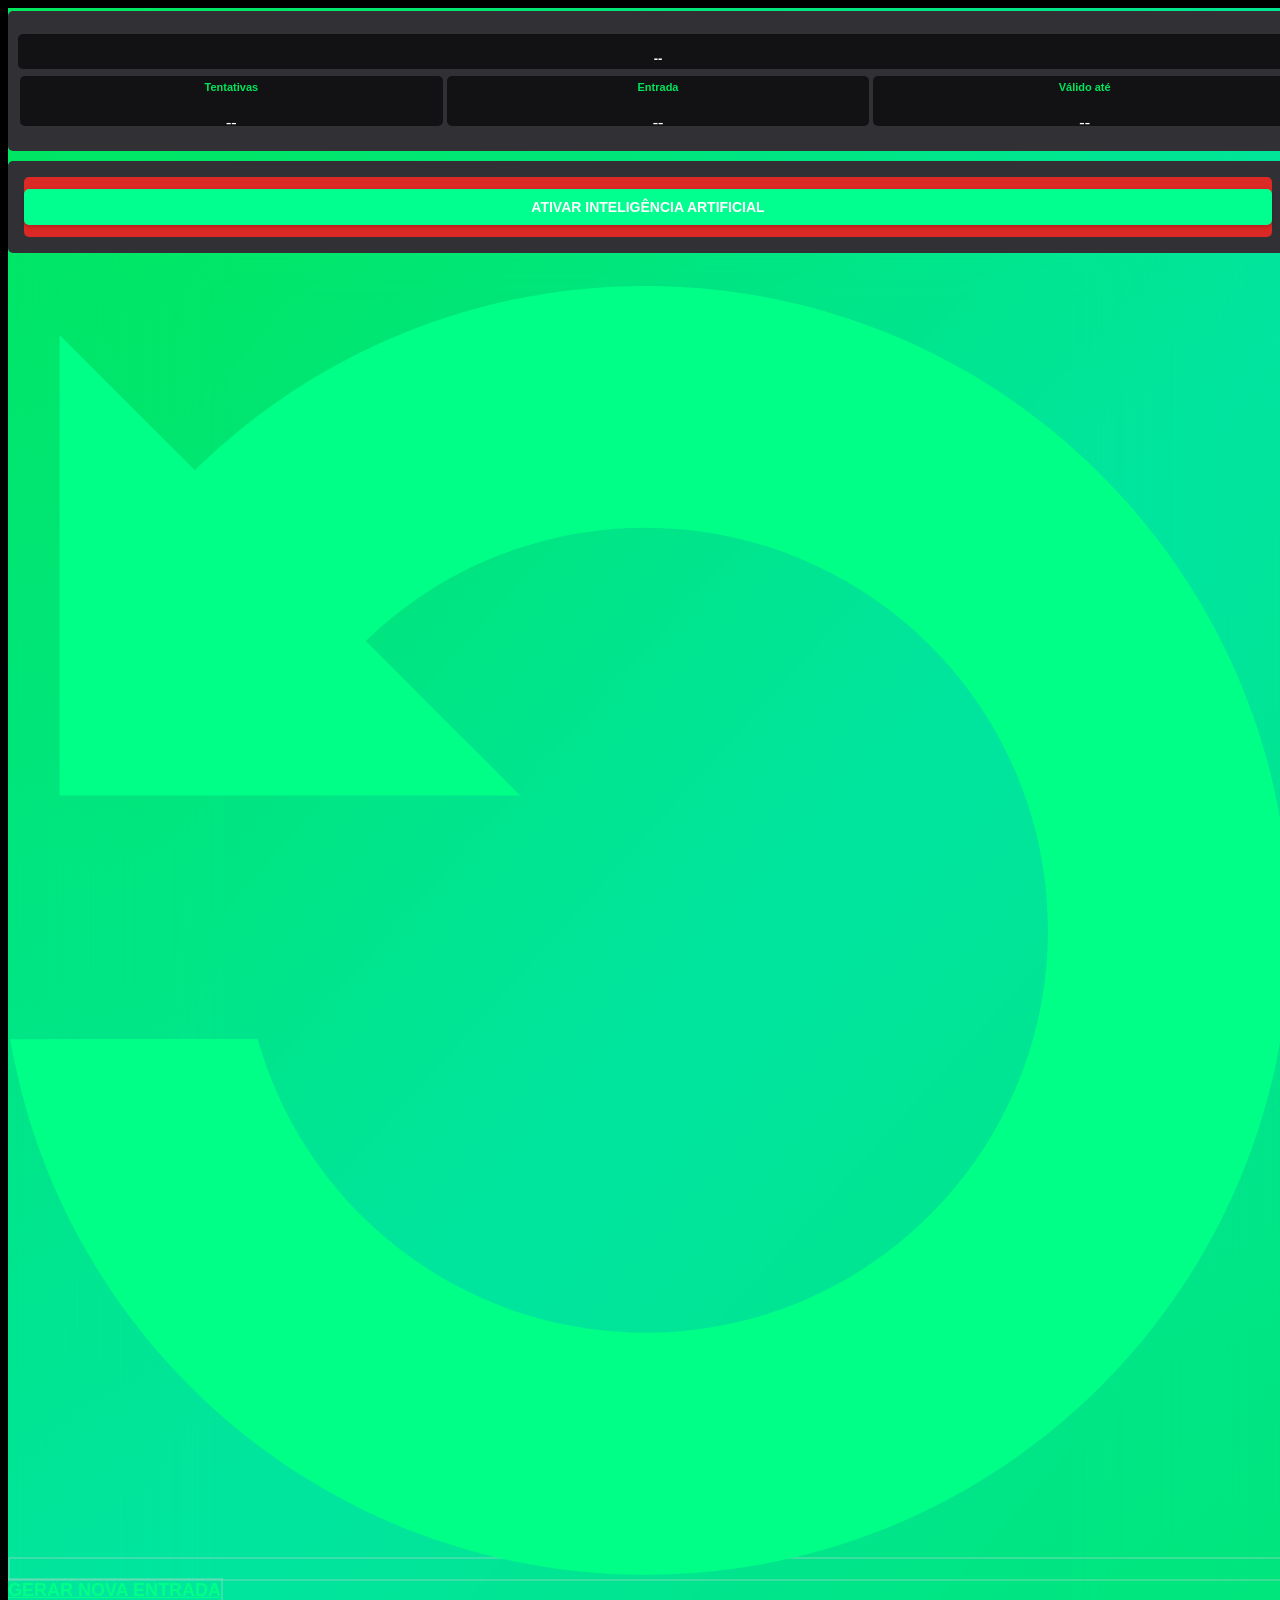
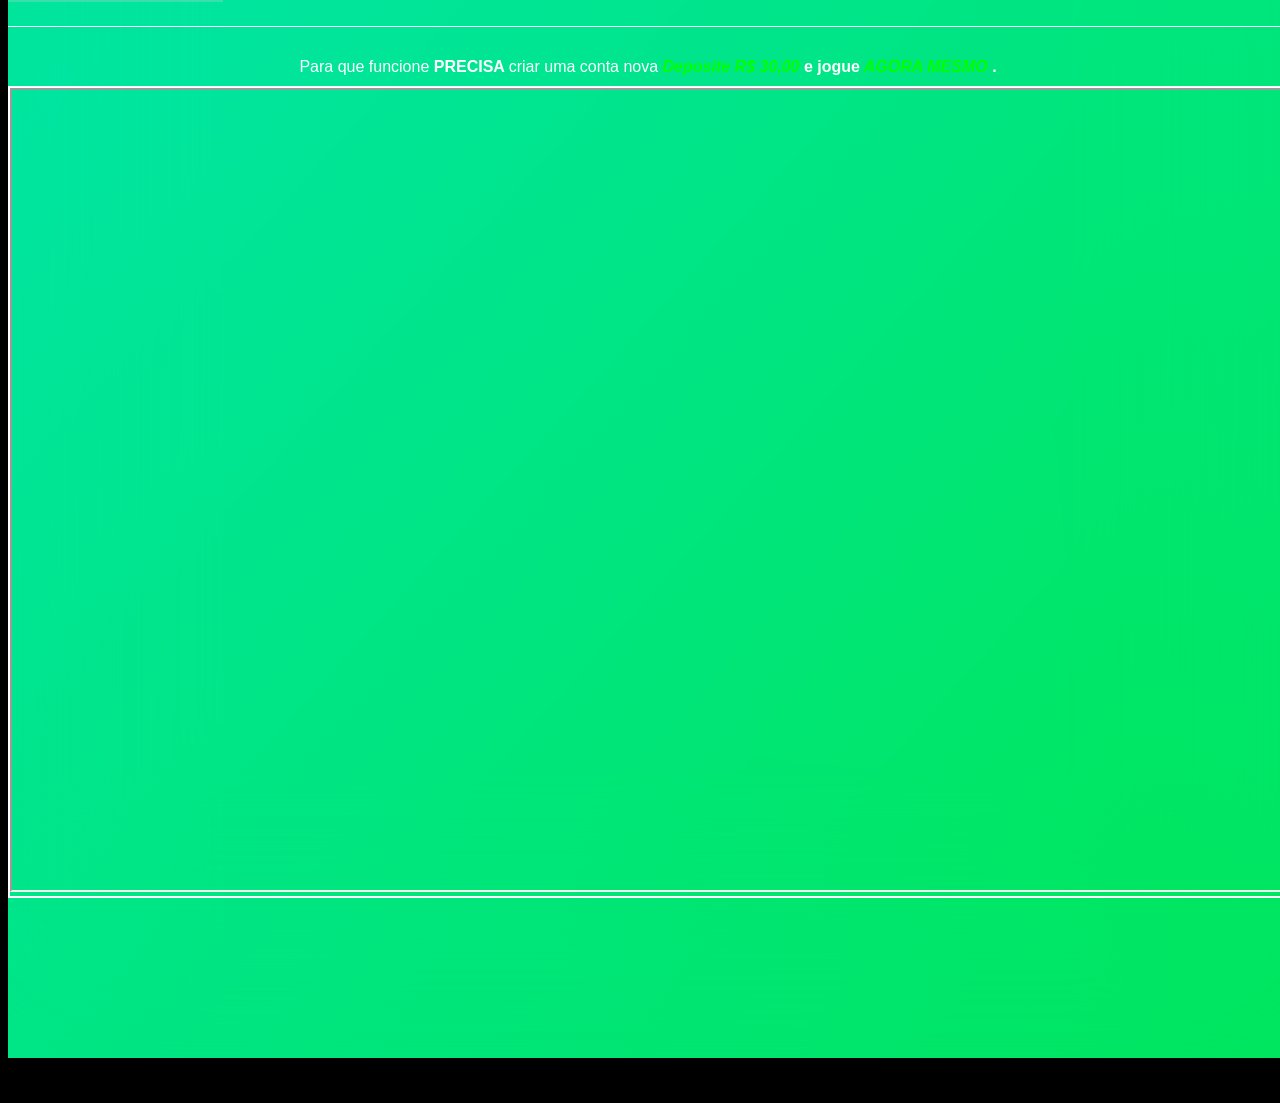
==== commit 92d1e797: "Update bet7k-hacking.html" ====
--- a/games/inteligencia/bet7k-hacking.html
+++ b/games/inteligencia/bet7k-hacking.html
@@ -464,12 +464,12 @@
 				<div class="elementor-element elementor-element-d9e1d5b elementor-widget elementor-widget-text-editor" data-id="d9e1d5b" data-element_type="widget" data-widget_type="text-editor.default">
 				<div class="elementor-widget-container">
 			<style>/*! elementor - v3.10.2 - 29-01-2023 */
-.elementor-widget-text-editor.elementor-drop-cap-view-stacked .elementor-drop-cap{background-color:#818a91;color:#fff}.elementor-widget-text-editor.elementor-drop-cap-view-framed .elementor-drop-cap{color:#818a91;border:3px solid;background-color:transparent}.elementor-widget-text-editor:not(.elementor-drop-cap-view-default) .elementor-drop-cap{margin-top:8px}.elementor-widget-text-editor:not(.elementor-drop-cap-view-default) .elementor-drop-cap-letter{width:1em;height:1em}.elementor-widget-text-editor .elementor-drop-cap{float:left;text-align:center;line-height:1;font-size:50px}.elementor-widget-text-editor .elementor-drop-cap-letter{display:inline-block}</style>				<p>Para que funcione<strong> PRECISA </strong> criar uma conta nova <em><strong><span style="color: #00ff00;">Deposite R$ 20,00 </span></strong></em><strong>e jogue</strong><em><strong><span style="color: #00ff00;"> AGORA MESMO</span></strong></em> <strong>.</strong></p>						</div>
+.elementor-widget-text-editor.elementor-drop-cap-view-stacked .elementor-drop-cap{background-color:#818a91;color:#fff}.elementor-widget-text-editor.elementor-drop-cap-view-framed .elementor-drop-cap{color:#818a91;border:3px solid;background-color:transparent}.elementor-widget-text-editor:not(.elementor-drop-cap-view-default) .elementor-drop-cap{margin-top:8px}.elementor-widget-text-editor:not(.elementor-drop-cap-view-default) .elementor-drop-cap-letter{width:1em;height:1em}.elementor-widget-text-editor .elementor-drop-cap{float:left;text-align:center;line-height:1;font-size:50px}.elementor-widget-text-editor .elementor-drop-cap-letter{display:inline-block}</style>				<p>Para que funcione<strong> PRECISA </strong> criar uma conta nova <em><strong><span style="color: #00ff00;">Deposite R$ 30,00 </span></strong></em><strong>e jogue</strong><em><strong><span style="color: #00ff00;"> AGORA MESMO</span></strong></em> <strong>.</strong></p>						</div>
 				</div>
 				<div class="elementor-element elementor-element-78ae0f83 elementor-widget elementor-widget-html" data-id="78ae0f83" data-element_type="widget" data-widget_type="html.default">
 				<div class="elementor-widget-container">
 			<iframe
-src="https://afiliados.startbet.io/visit/?bta=37769&brand=startbet"
+src="https://go.aff.bullsbetaffiliate.com/by3izbdc"
 width= 1900
 height= 800
 >
